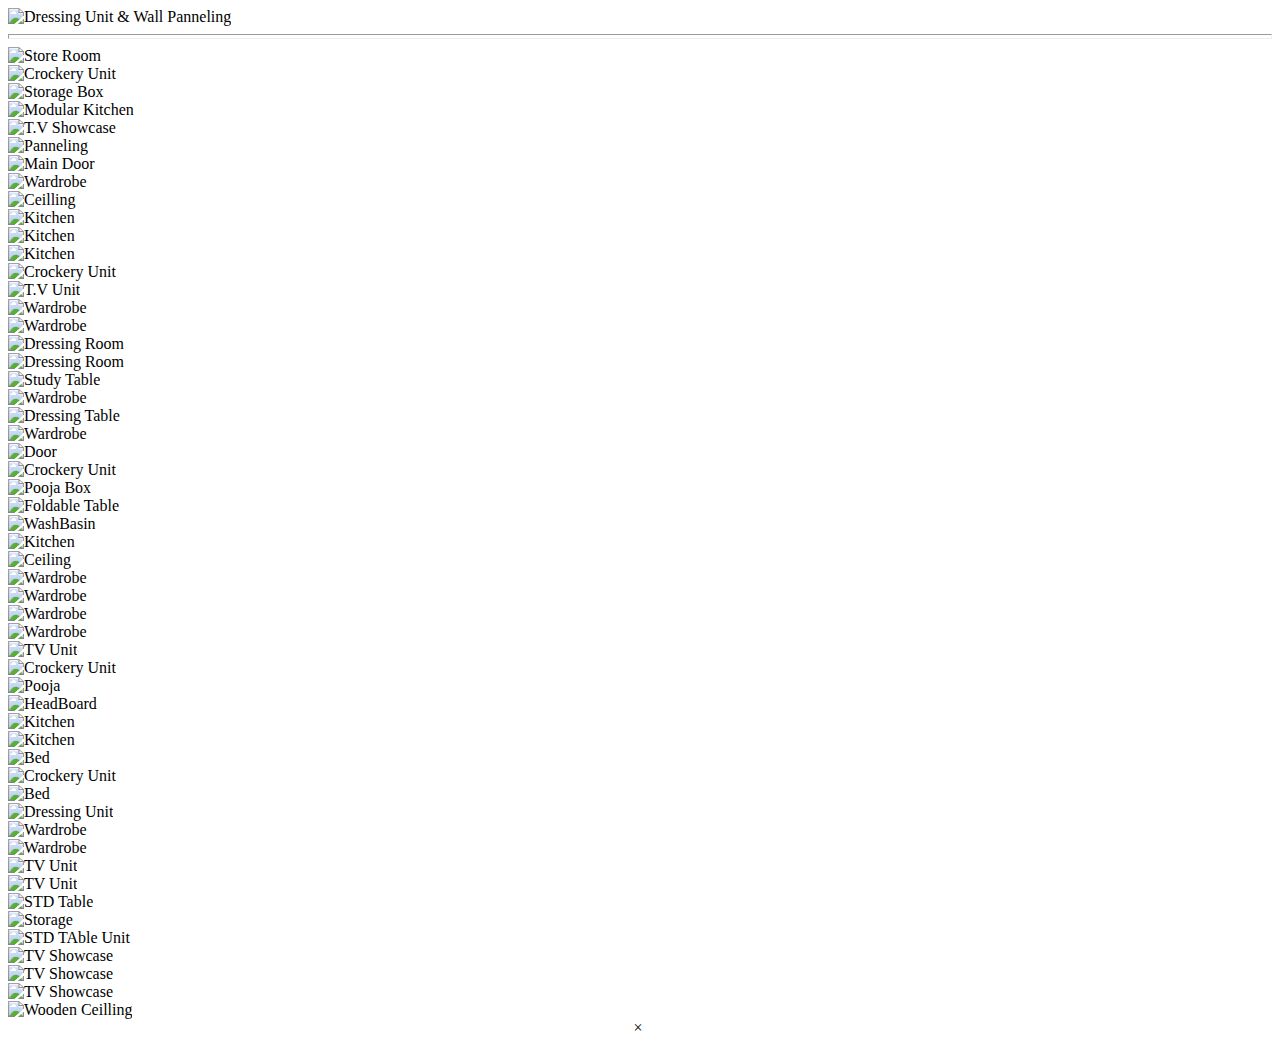
==== index.html @ 50c6f93d "Update index.html" ====
<html> 
    <head>
    <meta name="description" content=" About SRI RADESHYAM INTERIOR,All Type Of Residental & Commericial Work Done By Us ,Specialised In Furniturse,As Well As Other.">
  <meta name="keywords" content="Interior Decorator Contractor By - SriRadeshyam"/>
    <meta charset="utf-8">
    <meta http-equiv="X-UA-Compatible" content="IE=edge" />
    <meta name="viewport" content="width=device-width, initial-scale=1, maximum-scale=1" />
    <title>Our Work Gallery</title>
    
<script src="https://kit.fontawesome.com/yourcode.js" crossorigin="anonymous"></script>
    <script src="https://kit.fontawesome.com/9cebb0364c.js" crossorigin="anonymous"></script>
    <link rel="shortcut icon" type="image/x-icon" href="assets/img/favicon.png" />
    <link rel="stylesheet" href="assets/css/bootstrap.min.css" />
    <link rel="stylesheet" href="assets/css/bootstrap.menu.css" />
    <link rel="stylesheet" href="assets/css/animate.min.css" />
    <link rel="stylesheet" href="assets/css/themify-icons.css">
     <link rel="stylesheet" href="assets/css/YouTubePopUp.css" />

    <link rel="stylesheet" href="assets/css/owl.carousel.min.css" />
    <link rel="stylesheet" href="assets/css/owl.theme.default.min.css" />
    <link rel="stylesheet" href="assets/css/styleforgallery.css" />
   <script>
        window.dataLayer = window.dataLayer || [];

        function gtag() {
            dataLayer.push(arguments);
        }
        gtag('js', new Date());
        gtag('config', 'UA-144098545-1');
    </script>
</head>

    <body>
    
        
     <!--- Our Work Gallery -->
<section id="gallery" class="gallery pt-100 pb-100">

    <div class="container">
        

        <div class="row" >
            <div class="column">
              <img src="assets/img/projects/k1.jpg" alt="Dressing Unit & Wall Panneling"  onclick="myFunction(this);">
            </div>
          <hr style="color:black" size="5px">
            <div class="column">
              <img src="assets/img/projects/k3.jpg" alt="Store Room"  onclick="myFunction(this);">
            </div>
            <div class="column">
              <img src="assets/img/projects/k4.jpg" alt="Crockery Unit"  onclick="myFunction(this);">
            </div>
            <div class="column">
                <img src="assets/img/projects/k5.jpg" alt="Storage Box" onclick="myFunction(this);">
              </div>
              <div class="column">
                <img src="assets/img/projects/k6.jpg" alt="Modular Kitchen"  onclick="myFunction(this);">
              </div>
            
              <div class="column">
                <img src="assets/img/projects/k20.jpg" alt="T.V Showcase"  onclick="myFunction(this);">
              </div>
              <div class="column">
                <img src="assets/img/projects/a2.jpg" alt="Panneling"  onclick="myFunction(this);">
              </div>
              <div class="column">
                  <img src="assets/img/projects/k9.jpg" alt="Main Door"  onclick="myFunction(this);">
                </div>
                <div class="column">
                    <img src="assets/img/projects/c1.jpg" alt="Wardrobe"  onclick="myFunction(this);">
                  </div>
                <div class="column">
                    <img src="assets/img/projects/a1.jpg" alt="Ceilling"  onclick="myFunction(this);">
                  </div>
                <div class="column">
                    <img src="assets/img/projects/s1.jpg" alt="Kitchen"  onclick="myFunction(this);">
                  </div>
                  <div class="column">
                    <img src="assets/img/projects/s2.jpg" alt="Kitchen"  onclick="myFunction(this);">
                  </div>
                  <div class="column">
                    <img src="assets/img/projects/s2.jpg" alt="Kitchen"  onclick="myFunction(this);">
                  </div>
                  <div class="column">
                    <img src="assets/img/projects/s3.jpg" alt=""  onclick="myFunction(this);">
                  </div>
                  <div class="column">
                    <img src="assets/img/projects/s4.jpg" alt="Crockery Unit"  onclick="myFunction(this);">
                  </div>
                  <div class="column">
                    <img src="assets/img/projects/s5.jpg" alt="T.V Unit"  onclick="myFunction(this);">
                  </div>
                  <div class="column">
                    <img src="assets/img/projects/s6.jpg" alt="Wardrobe"  onclick="myFunction(this);">
                  </div>
                  <div class="column">
                    <img src="assets/img/projects/s7.jpg" alt="Wardrobe"  onclick="myFunction(this);">
                  </div>
                  <div class="column">
                    <img src="assets/img/projects/s8.jpg" alt="Dressing Room"  onclick="myFunction(this);">
                  </div>
                  <div class="column">
                    <img src="assets/img/projects/s9.jpg" alt="Dressing Room"  onclick="myFunction(this);">
                  </div>
                 
                  <div class="column">
                    <img src="assets/img/projects/k10.jpg" alt="Study Table"  onclick="myFunction(this);">
                  </div>
                  <div class="column">
                    <img src="assets/img/projects/k11.jpg" alt="Wardrobe"  onclick="myFunction(this);">
                  </div>
                  <div class="column">
                    <img src="assets/img/projects/k12.jpg" alt="Dressing Table"  onclick="myFunction(this);">
                  </div>
                  <div class="column">
                    <img src="assets/img/projects/k13.jpg" alt="Wardrobe"  onclick="myFunction(this);">
                  </div>
                  <div class="column">
                    <img src="assets/img/projects/k14.jpg" alt="Door"  onclick="myFunction(this);">
                  </div>
                  <div class="column">
                    <img src="assets/img/projects/k15.jpg" alt="Crockery Unit"  onclick="myFunction(this);">
                  </div> <div class="column">
                    <img src="assets/img/projects/k16.jpg" alt="Pooja Box"  onclick="myFunction(this);">
                  </div>
                  <div class="column">
                    <img src="assets/img/projects/k17.jpg" alt="Foldable Table"  onclick="myFunction(this);">
                  </div>
                  <div class="column">
                    <img src="assets/img/projects/k18.jpg" alt="WashBasin"  onclick="myFunction(this);">
                  </div>
                  <div class="column">
                    <img src="assets/img/projects/k19.jpg" alt="Kitchen"  onclick="myFunction(this);">
                  </div>
                  <div class="column">
                    <img src="assets/img/projects/k22.jpg" alt="Ceiling"  onclick="myFunction(this);">
                  </div>
                  <div class="column">
                    <img src="assets/img/projects/b1.jpg" alt="Wardrobe"  onclick="myFunction(this);">
                  </div>
                  <div class="column">
                    <img src="assets/img/projects/b2.jpg" alt="Wardrobe"  onclick="myFunction(this);">
                  </div>
                  <div class="column">
                    <img src="assets/img/projects/b3.jpg" alt="Wardrobe"  onclick="myFunction(this);">
                  </div>
                  
                  <div class="column">
                    <img src="assets/img/projects/b5.jpg" alt="Wardrobe"  onclick="myFunction(this);">
                  </div>
                  <div class="column">
                    <img src="assets/img/projects/b6.jpg" alt="TV Unit"  onclick="myFunction(this);">
                  </div>
                  <div class="column">
                    <img src="assets/img/projects/b7.jpg" alt="Crockery Unit"  onclick="myFunction(this);">
                  </div>
                  <div class="column">
                    <img src="assets/img/projects/b8.jpg" alt="Pooja"  onclick="myFunction(this);">
                  </div>
                
                
                  <div class="column">
                    <img src="assets/img/projects/bn9.jpg" alt="HeadBoard"  onclick="myFunction(this);">
                  </div>
                  <div class="column">
                    <img src="assets/img/projects/bn8.jpg" alt="Kitchen"  onclick="myFunction(this);">
                  </div>
                  <div class="column">
                    <img src="assets/img/projects/bn7.jpg" alt="Kitchen"  onclick="myFunction(this);">
                  </div>
                  <div class="column">
                    <img src="assets/img/projects/bn6.jpg" alt="Bed"  onclick="myFunction(this);">
                  </div>
                  <div class="column">
                    <img src="assets/img/projects/bn5.jpg" alt="Crockery Unit"  onclick="myFunction(this);">
                  </div>
                  <div class="column">
                    <img src="assets/img/projects/bn4.jpg" alt="Bed"  onclick="myFunction(this);">
                  </div>
                  <div class="column">
                    <img src="assets/img/projects/bn3.jpg" alt="Dressing Unit"  onclick="myFunction(this);">
                  </div>
                  <div class="column">
                    <img src="assets/img/projects/bn2.jpg" alt="Wardrobe"  onclick="myFunction(this);">
                  </div>
                  <div class="column">
                    <img src="assets/img/projects/bn1.jpg" alt="Wardrobe"  onclick="myFunction(this);">
                  </div>
                 
              

                  <div class="column">
                    <img src="assets/img/projects/tk1.jpg" alt="TV Unit"  onclick="myFunction(this);">
                  </div>
                  <div class="column">
                    <img src="assets/img/projects/tk2.jpg" alt="TV Unit"  onclick="myFunction(this);">
                  </div>
                  <div class="column">
                    <img src="assets/img/projects/tk3.jpg" alt="STD Table"  onclick="myFunction(this);">
                  </div>
                  <div class="column">
                    <img src="assets/img/projects/p2.jpg" alt="Storage"  onclick="myFunction(this);">
                  </div> <div class="column">
                    <img src="assets/img/projects/p6.jpg" alt="STD TAble Unit"  onclick="myFunction(this);">
                  </div>
                 
                  <div class="column">
                    <img src="assets/img/projects/p3.jpg" alt="TV Showcase"  onclick="myFunction(this);">
                  </div>
                  <div class="column">
                    <img src="assets/img/projects/p4.jpg" alt="TV Showcase"  onclick="myFunction(this);">
                  </div>
                  <div class="column">
                    <img src="assets/img/projects/p5.jpg" alt="TV Showcase"  onclick="myFunction(this);">
               
                  </div>
               
               
                  <div class="column">
                    <img src="assets/img/projects/in1.jpg" alt="Wooden Ceilling"  onclick="myFunction(this);">
                  </div>
                 
               
          </div>
          
          <div class="containers" style="text-align:center">
            <span onclick="this.parentElement.style.display='none'" class="closebtn">&times;</span>
            <img id="expandedImg"  >
            <div id="imgtext"></div>
          </div>
          
          <script>
          function myFunction(imgs) {
            var expandImg = document.getElementById("expandedImg");
            var imgText = document.getElementById("imgtext");
            expandImg.src = imgs.src;
            imgText.innerHTML = imgs.alt;
            expandImg.parentElement.style.display = "block";
          }
          </script>
          

        </div>
        </section>

    </body>
</html>
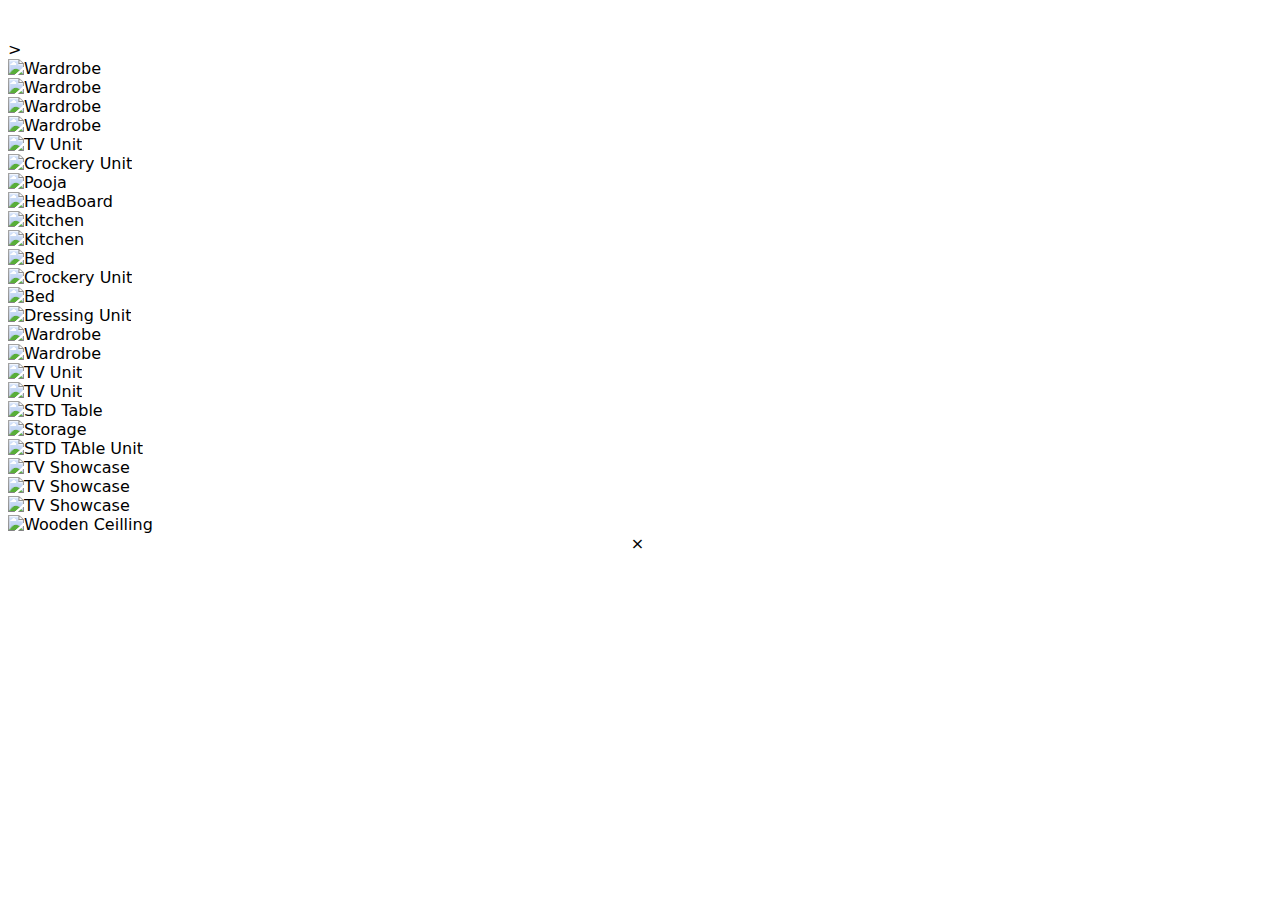
==== commit 6c330f70: "Update index.html" ====
--- a/index.html
+++ b/index.html
@@ -33,108 +33,318 @@
     <body>
     
         
-     <!--- Our Work Gallery -->
-<section id="gallery" class="gallery pt-100 pb-100">
-
-    <div class="container">
-        
-
-        <div class="row" >
-            <div class="column">
-              <img src="assets/img/projects/k1.jpg" alt="Dressing Unit & Wall Panneling"  onclick="myFunction(this);">
-            </div>
-          <hr style="color:black" size="5px">
-            <div class="column">
-              <img src="assets/img/projects/k3.jpg" alt="Store Room"  onclick="myFunction(this);">
-            </div>
-            <div class="column">
-              <img src="assets/img/projects/k4.jpg" alt="Crockery Unit"  onclick="myFunction(this);">
-            </div>
-            <div class="column">
-                <img src="assets/img/projects/k5.jpg" alt="Storage Box" onclick="myFunction(this);">
-              </div>
-              <div class="column">
-                <img src="assets/img/projects/k6.jpg" alt="Modular Kitchen"  onclick="myFunction(this);">
-              </div>
+     <section id="gallery" class="gallery">
+  <div class="container-fluid">
+
+    <div class="row gy-4 justify-content-center">
+      <div class="col-xl-3 col-lg-4 col-md-6">
+        <div class="gallery-item h-100">
+          <img src="assets/img/projects/k1.jpg" class="img-fluid" alt="">
+          <div class="gallery-links d-flex align-items-center justify-content-center">
+            <a href="assets/img/projects/k1.jpg" title="Gallery 1" class="glightbox preview-link"><i class="bi bi-arrows-angle-expand"></i></a>
+            <a href="gallery-single.html" class="details-link"><i class="bi bi-link-45deg"></i></a>
+          </div>
+        </div>
+      </div><!-- End Gallery Item -->
+<div class="col-xl-3 col-lg-4 col-md-6">
+        <div class="gallery-item h-100">
+          <img src="assets/img/projects/k2.jpg" class="img-fluid" alt="">
+          <div class="gallery-links d-flex align-items-center justify-content-center">
+            <a href="assets/img/projects/k2.jpg" title="Gallery 1" class="glightbox preview-link"><i class="bi bi-arrows-angle-expand"></i></a>
+            <a href="gallery-single.html" class="details-link"><i class="bi bi-link-45deg"></i></a>
+          </div>
+        </div>
+      </div><!-- End Gallery Item -->
+
+       
+         <div class="col-xl-3 col-lg-4 col-md-6">
+        <div class="gallery-item h-100">
+          <img src="assets/img/projects/k3.jpg" class="img-fluid" alt="">
+          <div class="gallery-links d-flex align-items-center justify-content-center">
+            <a href="assets/img/projects/k3.jpg" title="Gallery 1" class="glightbox preview-link"><i class="bi bi-arrows-angle-expand"></i></a>
+            <a href="gallery-single.html" class="details-link"><i class="bi bi-link-45deg"></i></a>
+          </div>
+        </div>
+      </div><!-- End Gallery Item -->
+
+          <div class="col-xl-3 col-lg-4 col-md-6">
+        <div class="gallery-item h-100">
+          <img src="assets/img/projects/k4.jpg" class="img-fluid" alt="">
+          <div class="gallery-links d-flex align-items-center justify-content-center">
+            <a href="assets/img/projects/k4.jpg" title="Gallery 1" class="glightbox preview-link"><i class="bi bi-arrows-angle-expand"></i></a>
+            <a href="gallery-single.html" class="details-link"><i class="bi bi-link-45deg"></i></a>
+          </div>
+        </div>
+      </div><!-- End Gallery Item -->
+<div class="col-xl-3 col-lg-4 col-md-6">
+        <div class="gallery-item h-100">
+          <img src="assets/img/projects/k5.jpg" class="img-fluid" alt="">
+          <div class="gallery-links d-flex align-items-center justify-content-center">
+            <a href="assets/img/projects/k5.jpg" title="Gallery 1" class="glightbox preview-link"><i class="bi bi-arrows-angle-expand"></i></a>
+            <a href="gallery-single.html" class="details-link"><i class="bi bi-link-45deg"></i></a>
+          </div>
+        </div>
+      </div><!-- End Gallery Item -->
+<div class="col-xl-3 col-lg-4 col-md-6">
+        <div class="gallery-item h-100">
+          <img src="assets/img/projects/k7.jpg" class="img-fluid" alt="">
+          <div class="gallery-links d-flex align-items-center justify-content-center">
+            <a href="assets/img/projects/k7.jpg" title="Gallery 1" class="glightbox preview-link"><i class="bi bi-arrows-angle-expand"></i></a>
+            <a href="gallery-single.html" class="details-link"><i class="bi bi-link-45deg"></i></a>
+          </div>
+        </div>
+      </div><!-- End Gallery Item -->
+>
             
-              <div class="column">
-                <img src="assets/img/projects/k20.jpg" alt="T.V Showcase"  onclick="myFunction(this);">
-              </div>
-              <div class="column">
-                <img src="assets/img/projects/a2.jpg" alt="Panneling"  onclick="myFunction(this);">
-              </div>
-              <div class="column">
-                  <img src="assets/img/projects/k9.jpg" alt="Main Door"  onclick="myFunction(this);">
-                </div>
-                <div class="column">
-                    <img src="assets/img/projects/c1.jpg" alt="Wardrobe"  onclick="myFunction(this);">
-                  </div>
-                <div class="column">
-                    <img src="assets/img/projects/a1.jpg" alt="Ceilling"  onclick="myFunction(this);">
-                  </div>
-                <div class="column">
-                    <img src="assets/img/projects/s1.jpg" alt="Kitchen"  onclick="myFunction(this);">
-                  </div>
-                  <div class="column">
-                    <img src="assets/img/projects/s2.jpg" alt="Kitchen"  onclick="myFunction(this);">
-                  </div>
-                  <div class="column">
-                    <img src="assets/img/projects/s2.jpg" alt="Kitchen"  onclick="myFunction(this);">
-                  </div>
-                  <div class="column">
-                    <img src="assets/img/projects/s3.jpg" alt=""  onclick="myFunction(this);">
-                  </div>
-                  <div class="column">
-                    <img src="assets/img/projects/s4.jpg" alt="Crockery Unit"  onclick="myFunction(this);">
-                  </div>
-                  <div class="column">
-                    <img src="assets/img/projects/s5.jpg" alt="T.V Unit"  onclick="myFunction(this);">
-                  </div>
-                  <div class="column">
-                    <img src="assets/img/projects/s6.jpg" alt="Wardrobe"  onclick="myFunction(this);">
-                  </div>
-                  <div class="column">
-                    <img src="assets/img/projects/s7.jpg" alt="Wardrobe"  onclick="myFunction(this);">
-                  </div>
-                  <div class="column">
-                    <img src="assets/img/projects/s8.jpg" alt="Dressing Room"  onclick="myFunction(this);">
-                  </div>
-                  <div class="column">
-                    <img src="assets/img/projects/s9.jpg" alt="Dressing Room"  onclick="myFunction(this);">
-                  </div>
+            <div class="col-xl-3 col-lg-4 col-md-6">
+        <div class="gallery-item h-100">
+          <img src="assets/img/projects/k20.jpg" class="img-fluid" alt="">
+          <div class="gallery-links d-flex align-items-center justify-content-center">
+            <a href="assets/img/projects/k20.jpg" title="Gallery 1" class="glightbox preview-link"><i class="bi bi-arrows-angle-expand"></i></a>
+            <a href="gallery-single.html" class="details-link"><i class="bi bi-link-45deg"></i></a>
+          </div>
+        </div>
+      </div><!-- End Gallery Item -->
+<div class="col-xl-3 col-lg-4 col-md-6">
+        <div class="gallery-item h-100">
+          <img src="assets/img/projects/k9.jpg" class="img-fluid" alt="">
+          <div class="gallery-links d-flex align-items-center justify-content-center">
+            <a href="assets/img/projects/k9.jpg" title="Gallery 1" class="glightbox preview-link"><i class="bi bi-arrows-angle-expand"></i></a>
+            <a href="gallery-single.html" class="details-link"><i class="bi bi-link-45deg"></i></a>
+          </div>
+        </div>
+      </div><!-- End Gallery Item -->
+<div class="col-xl-3 col-lg-4 col-md-6">
+        <div class="gallery-item h-100">
+          <img src="assets/img/projects/a2.jpg" class="img-fluid" alt="">
+          <div class="gallery-links d-flex align-items-center justify-content-center">
+            <a href="assets/img/projects/a2.jpg" title="Gallery 1" class="glightbox preview-link"><i class="bi bi-arrows-angle-expand"></i></a>
+            <a href="gallery-single.html" class="details-link"><i class="bi bi-link-45deg"></i></a>
+          </div>
+        </div>
+      </div><!-- End Gallery Item -->
+
+                <div class="col-xl-3 col-lg-4 col-md-6">
+        <div class="gallery-item h-100">
+          <img src="assets/img/projects/c1.jpg" class="img-fluid" alt="">
+          <div class="gallery-links d-flex align-items-center justify-content-center">
+            <a href="assets/img/projects/c1.jpg" title="Gallery 1" class="glightbox preview-link"><i class="bi bi-arrows-angle-expand"></i></a>
+            <a href="gallery-single.html" class="details-link"><i class="bi bi-link-45deg"></i></a>
+          </div>
+        </div>
+      </div><!-- End Gallery Item -->
+<div class="col-xl-3 col-lg-4 col-md-6">
+        <div class="gallery-item h-100">
+          <img src="assets/img/projects/a1.jpg" class="img-fluid" alt="">
+          <div class="gallery-links d-flex align-items-center justify-content-center">
+            <a href="assets/img/projects/a1.jpg" title="Gallery 1" class="glightbox preview-link"><i class="bi bi-arrows-angle-expand"></i></a>
+            <a href="gallery-single.html" class="details-link"><i class="bi bi-link-45deg"></i></a>
+          </div>
+        </div>
+      </div><!-- End Gallery Item -->
+   <div class="col-xl-3 col-lg-4 col-md-6">
+        <div class="gallery-item h-100">
+          <img src="assets/img/projects/s1.jpg" class="img-fluid" alt="">
+          <div class="gallery-links d-flex align-items-center justify-content-center">
+            <a href="assets/img/projects/s1.jpg" title="Gallery 1" class="glightbox preview-link"><i class="bi bi-arrows-angle-expand"></i></a>
+            <a href="gallery-single.html" class="details-link"><i class="bi bi-link-45deg"></i></a>
+          </div>
+        </div>
+      </div><!-- End Gallery Item -->
+      
+      <div class="col-xl-3 col-lg-4 col-md-6">
+        <div class="gallery-item h-100">
+          <img src="assets/img/projects/s2.jpg" class="img-fluid" alt="">
+          <div class="gallery-links d-flex align-items-center justify-content-center">
+            <a href="assets/img/projects/s2.jpg" title="Gallery 2" class="glightbox preview-link"><i class="bi bi-arrows-angle-expand"></i></a>
+            <a href="gallery-single.html" class="details-link"><i class="bi bi-link-45deg"></i></a>
+          </div>
+        </div>
+      </div><!-- End Gallery Item -->
+      
+      <div class="col-xl-3 col-lg-4 col-md-6">
+        <div class="gallery-item h-100">
+          <img src="assets/img/projects/s3.jpg" class="img-fluid" alt="">
+          <div class="gallery-links d-flex align-items-center justify-content-center">
+            <a href="assets/img/projects/s3.jpg" title="Gallery 3" class="glightbox preview-link"><i class="bi bi-arrows-angle-expand"></i></a>
+            <a href="gallery-single.html" class="details-link"><i class="bi bi-link-45deg"></i></a>
+          </div>
+        </div>
+      </div><!-- End Gallery Item -->
+      
+      <div class="col-xl-3 col-lg-4 col-md-6">
+        <div class="gallery-item h-100">
+          <img src="assets/img/projects/s4.jpg" class="img-fluid" alt="">
+          <div class="gallery-links d-flex align-items-center justify-content-center">
+            <a href="assets/img/projects/s4.jpg" title="Gallery 4" class="glightbox preview-link"><i class="bi bi-arrows-angle-expand"></i></a>
+            <a href="gallery-single.html" class="details-link"><i class="bi bi-link-45deg"></i></a>
+          </div>
+        </div>
+      </div><!-- End Gallery Item -->
+        
+          <!-- Gallery Item 5 -->
+      <div class="col-xl-3 col-lg-4 col-md-6">
+        <div class="gallery-item h-100">
+          <img src="assets/img/projects/s5.jpg" class="img-fluid" alt="">
+          <div class="gallery-links d-flex align-items-center justify-content-center">
+            <a href="assets/img/projects/s5.jpg" title="Gallery 5" class="glightbox preview-link"><i class="bi bi-arrows-angle-expand"></i></a>
+            <a href="gallery-single.html" class="details-link"><i class="bi bi-link-45deg"></i></a>
+          </div>
+        </div>
+      </div><!-- End Gallery Item 5 -->
+
+      <!-- Gallery Item 6 -->
+      <div class="col-xl-3 col-lg-4 col-md-6">
+        <div class="gallery-item h-100">
+          <img src="assets/img/projects/s6.jpg" class="img-fluid" alt="">
+          <div class="gallery-links d-flex align-items-center justify-content-center">
+            <a href="assets/img/projects/s6.jpg" title="Gallery 6" class="glightbox preview-link"><i class="bi bi-arrows-angle-expand"></i></a>
+            <a href="gallery-single.html" class="details-link"><i class="bi bi-link-45deg"></i></a>
+          </div>
+        </div>
+      </div><!-- End Gallery Item 6 -->
+
+      <!-- Gallery Item 7 -->
+      <div class="col-xl-3 col-lg-4 col-md-6">
+        <div class="gallery-item h-100">
+          <img src="assets/img/projects/s7.jpg" class="img-fluid" alt="">
+          <div class="gallery-links d-flex align-items-center justify-content-center">
+            <a href="assets/img/projects/s7.jpg" title="Gallery 7" class="glightbox preview-link"><i class="bi bi-arrows-angle-expand"></i></a>
+            <a href="gallery-single.html" class="details-link"><i class="bi bi-link-45deg"></i></a>
+          </div>
+        </div>
+      </div><!-- End Gallery Item 7 -->
+
+      <!-- Gallery Item 8 -->
+      <div class="col-xl-3 col-lg-4 col-md-6">
+        <div class="gallery-item h-100">
+          <img src="assets/img/projects/s8.jpg" class="img-fluid" alt="">
+          <div class="gallery-links d-flex align-items-center justify-content-center">
+            <a href="assets/img/projects/s8.jpg" title="Gallery 8" class="glightbox preview-link"><i class="bi bi-arrows-angle-expand"></i></a>
+            <a href="gallery-single.html" class="details-link"><i class="bi bi-link-45deg"></i></a>
+          </div>
+        </div>
+      </div><!-- End Gallery Item 8 -->
+
+      <!-- Gallery Item 9 -->
+      <div class="col-xl-3 col-lg-4 col-md-6">
+        <div class="gallery-item h-100">
+          <img src="assets/img/projects/s9.jpg" class="img-fluid" alt="">
+          <div class="gallery-links d-flex align-items-center justify-content-center">
+            <a href="assets/img/projects/s9.jpg" title="Gallery 9" class="glightbox preview-link"><i class="bi bi-arrows-angle-expand"></i></a>
+            <a href="gallery-single.html" class="details-link"><i class="bi bi-link-45deg"></i></a>
+          </div>
+        </div>
+      </div><!-- End Gallery Item 9-->
+        
+        
+         <!-- Gallery Item 10 -->
+      <div class="col-xl-3 col-lg-4 col-md-6">
+        <div class="gallery-item h-100">
+          <img src="assets/img/projects/k10.jpg" class="img-fluid" alt="">
+          <div class="gallery-links d-flex align-items-center justify-content-center">
+            <a href="assets/img/projects/k10.jpg" title="Gallery 9" class="glightbox preview-link"><i class="bi bi-arrows-angle-expand"></i></a>
+            <a href="gallery-single.html" class="details-link"><i class="bi bi-link-45deg"></i></a>
+          </div>
+        </div>
+      </div><!-- End Gallery Item 10-->
+        <!-- Gallery Item 11 -->
+      <div class="col-xl-3 col-lg-4 col-md-6">
+        <div class="gallery-item h-100">
+          <img src="assets/img/projects/k11.jpg" class="img-fluid" alt="">
+          <div class="gallery-links d-flex align-items-center justify-content-center">
+            <a href="assets/img/projects/k11.jpg" title="Gallery 9" class="glightbox preview-link"><i class="bi bi-arrows-angle-expand"></i></a>
+            <a href="gallery-single.html" class="details-link"><i class="bi bi-link-45deg"></i></a>
+          </div>
+        </div>
+      </div><!-- End Gallery Item 11-->
+             
+         <!-- Gallery Item 12 -->
+      <div class="col-xl-3 col-lg-4 col-md-6">
+        <div class="gallery-item h-100">
+          <img src="assets/img/projects/k12.jpg" class="img-fluid" alt="">
+          <div class="gallery-links d-flex align-items-center justify-content-center">
+            <a href="assets/img/projects/k12.jpg" title="Gallery 9" class="glightbox preview-link"><i class="bi bi-arrows-angle-expand"></i></a>
+            <a href="gallery-single.html" class="details-link"><i class="bi bi-link-45deg"></i></a>
+          </div>
+        </div>
+      </div><!-- End Gallery Item 12-->
+        <!-- Gallery Item 13 -->
+      <div class="col-xl-3 col-lg-4 col-md-6">
+        <div class="gallery-item h-100">
+          <img src="assets/img/projects/k13.jpg" class="img-fluid" alt="">
+          <div class="gallery-links d-flex align-items-center justify-content-center">
+            <a href="assets/img/projects/13.jpg" title="Gallery 9" class="glightbox preview-link"><i class="bi bi-arrows-angle-expand"></i></a>
+            <a href="gallery-single.html" class="details-link"><i class="bi bi-link-45deg"></i></a>
+          </div>
+        </div>
+      </div><!-- End Gallery Item 13-->
+        
+      <!-- Gallery Item 14 -->
+      <div class="col-xl-3 col-lg-4 col-md-6">
+        <div class="gallery-item h-100">
+          <img src="assets/img/projects/14.jpg" class="img-fluid" alt="">
+          <div class="gallery-links d-flex align-items-center justify-content-center">
+            <a href="assets/img/projects/14.jpg" title="Gallery 9" class="glightbox preview-link"><i class="bi bi-arrows-angle-expand"></i></a>
+            <a href="gallery-single.html" class="details-link"><i class="bi bi-link-45deg"></i></a>
+          </div>
+        </div>
+      </div><!-- End Gallery Item 14-->
+        
+        
+         <!-- Gallery Item 15 -->
+      <div class="col-xl-3 col-lg-4 col-md-6">
+        <div class="gallery-item h-100">
+          <img src="assets/img/projects/k15.jpg" class="img-fluid" alt="">
+          <div class="gallery-links d-flex align-items-center justify-content-center">
+            <a href="assets/img/projects/k15.jpg" title="Gallery 9" class="glightbox preview-link"><i class="bi bi-arrows-angle-expand"></i></a>
+            <a href="gallery-single.html" class="details-link"><i class="bi bi-link-45deg"></i></a>
+          </div>
+        </div>
+      </div><!-- End Gallery Item 15-->
+        <!-- Gallery Item 16 -->
+      <div class="col-xl-3 col-lg-4 col-md-6">
+        <div class="gallery-item h-100">
+          <img src="assets/img/projects/k16.jpg" class="img-fluid" alt="">
+          <div class="gallery-links d-flex align-items-center justify-content-center">
+            <a href="assets/img/projects/k16.jpg" title="Gallery 9" class="glightbox preview-link"><i class="bi bi-arrows-angle-expand"></i></a>
+            <a href="gallery-single.html" class="details-link"><i class="bi bi-link-45deg"></i></a>
+          </div>
+        </div>
+      </div><!-- End Gallery Item 16-->
+             
+         <!-- Gallery Item 17 -->
+      <div class="col-xl-3 col-lg-4 col-md-6">
+        <div class="gallery-item h-100">
+          <img src="assets/img/projects/k17.jpg" class="img-fluid" alt="">
+          <div class="gallery-links d-flex align-items-center justify-content-center">
+            <a href="assets/img/projects/k17.jpg" title="Gallery 9" class="glightbox preview-link"><i class="bi bi-arrows-angle-expand"></i></a>
+            <a href="gallery-single.html" class="details-link"><i class="bi bi-link-45deg"></i></a>
+          </div>
+        </div>
+      </div><!-- End Gallery Item 17-->
+        <!-- Gallery Item 18 -->
+      <div class="col-xl-3 col-lg-4 col-md-6">
+        <div class="gallery-item h-100">
+          <img src="assets/img/projects/k18.jpg" class="img-fluid" alt="">
+          <div class="gallery-links d-flex align-items-center justify-content-center">
+            <a href="assets/img/projects/k18.jpg" title="Gallery 9" class="glightbox preview-link"><i class="bi bi-arrows-angle-expand"></i></a>
+            <a href="gallery-single.html" class="details-link"><i class="bi bi-link-45deg"></i></a>
+          </div>
+        </div>
+      </div><!-- End Gallery Item 18-->
+        
+        
+        
+        
+        
+        
+        
+        
+        
+
                  
-                  <div class="column">
-                    <img src="assets/img/projects/k10.jpg" alt="Study Table"  onclick="myFunction(this);">
-                  </div>
-                  <div class="column">
-                    <img src="assets/img/projects/k11.jpg" alt="Wardrobe"  onclick="myFunction(this);">
-                  </div>
-                  <div class="column">
-                    <img src="assets/img/projects/k12.jpg" alt="Dressing Table"  onclick="myFunction(this);">
-                  </div>
-                  <div class="column">
-                    <img src="assets/img/projects/k13.jpg" alt="Wardrobe"  onclick="myFunction(this);">
-                  </div>
-                  <div class="column">
-                    <img src="assets/img/projects/k14.jpg" alt="Door"  onclick="myFunction(this);">
-                  </div>
-                  <div class="column">
-                    <img src="assets/img/projects/k15.jpg" alt="Crockery Unit"  onclick="myFunction(this);">
-                  </div> <div class="column">
-                    <img src="assets/img/projects/k16.jpg" alt="Pooja Box"  onclick="myFunction(this);">
-                  </div>
-                  <div class="column">
-                    <img src="assets/img/projects/k17.jpg" alt="Foldable Table"  onclick="myFunction(this);">
-                  </div>
-                  <div class="column">
-                    <img src="assets/img/projects/k18.jpg" alt="WashBasin"  onclick="myFunction(this);">
-                  </div>
-                  <div class="column">
-                    <img src="assets/img/projects/k19.jpg" alt="Kitchen"  onclick="myFunction(this);">
-                  </div>
-                  <div class="column">
-                    <img src="assets/img/projects/k22.jpg" alt="Ceiling"  onclick="myFunction(this);">
-                  </div>
+                  
                   <div class="column">
                     <img src="assets/img/projects/b1.jpg" alt="Wardrobe"  onclick="myFunction(this);">
                   </div>
--- a/assets/css/styleforgallery.css
+++ b/assets/css/styleforgallery.css
@@ -0,0 +1,1348 @@
+/**
+* Template Name: PhotoFolio - v1.2.0
+* Template URL: https://bootstrapmade.com/photofolio-bootstrap-photography-website-template/
+* Author: BootstrapMade.com
+* License: https://bootstrapmade.com/license/
+*/
+
+/*--------------------------------------------------------------
+# Set main reusable colors and fonts using CSS variables
+# Learn more about CSS variables at https://developer.mozilla.org/en-US/docs/Web/CSS/Using_CSS_custom_properties
+--------------------------------------------------------------*/
+/* Fonts */
+:root {
+  --font-default: "Open Sans", system-ui, -apple-system, "Segoe UI", Roboto, "Helvetica Neue", Arial, "Noto Sans", "Liberation Sans", sans-serif, "Apple Color Emoji", "Segoe UI Emoji", "Segoe UI Symbol", "Noto Color Emoji";
+  --font-primary: "Inter", sans-serif;
+  --font-secondary: "Cardo", sans-serif;
+}
+
+/* Colors */
+:root {
+  --color-default:black;
+  --color-primary:black;
+  --color-secondary:white;
+}
+
+/* Smooth scroll behavior */
+:root {
+  scroll-behavior: smooth;
+}
+
+/*--------------------------------------------------------------
+# General
+--------------------------------------------------------------*/
+body {
+  font-family: var(--font-default);
+  color: var(--color-default);
+  background-color:white;
+}
+
+.container {
+  width: 100%;
+  height: 100%;
+  display: flex;
+  justify-content: center;
+  align-items: center;
+}
+
+.text-container {
+  width: 80%;
+  overflow: hidden;
+  white-space: nowrap;
+}
+
+.rolling-text {
+  display: inline-block;
+  animation: roll 15s linear infinite;
+}
+
+.rolling-text span {
+  padding-right: 10px;
+}
+
+@keyframes roll {
+  0% {
+    transform: translateX(0);
+  }
+  100% {
+    transform: translateX(-100%);
+  }
+}
+
+a{
+  color: var(--color-primary);
+  text-decoration: none;
+}
+
+a:hover {
+  color:gold;
+  text-decoration: none;
+}
+
+h1,
+h2,
+h3,
+h4,
+h5,
+h6 {
+  font-family: var(--font-primary);
+}
+
+/*--------------------------------------------------------------
+# Sections & Section Header
+--------------------------------------------------------------*/
+.section-header {
+  padding-bottom: 40px;
+}
+
+.section-header h2 {
+  font-size: 14px;
+  font-weight: 500;
+  padding: 0;
+  line-height: 1px;
+  margin: 0 0 5px 0;
+  letter-spacing: 2px;
+  text-transform: uppercase;
+  color:black;
+  font-family: var(--font-primary);
+}
+
+.section-header h2::after {
+  content: "";
+  width: 120px;
+  height: 1px;
+  display: inline-block;
+  background:gold;
+  margin: 4px 10px;
+}
+/*for button type*/
+
+.section-header p {
+  margin: 0;
+  margin: 0;
+  font-size: 36px;
+  font-weight: 700;
+  font-family: var(--font-secondary);
+  color:black;
+}
+
+
+/*--------------------------------------------------------------
+# Page Header
+--------------------------------------------------------------*/
+.page-header {
+  padding: 120px 0 60px 0;
+  min-height: 30vh;
+  position: relative;
+}
+
+.page-header h2 {
+  font-size: 56px;
+  font-weight: 500;
+  color:black;
+  font-family: var(--font-secondary);
+}
+
+@media (max-width: 768px) {
+  .page-header h2 {
+    font-size: 36px;
+  }
+}
+
+.page-header p {
+  color: rgba(255, 255, 255, 0.8);
+}
+
+.page-header .cta-btn {
+  font-family: var(--font-primary);
+  font-weight: 400;
+  font-size: 14px;
+  display: inline-block;
+  padding: 12px 40px;
+  border-radius: 4px;
+  letter-spacing: 1px;
+  text-transform: uppercase;
+  transition: 0.3s;
+  color:white;
+  background: var(--color-primary);
+}
+
+.page-header .cta-btn:hover {
+  background:gold;
+}
+
+/*--------------------------------------------------------------
+# Scroll top button
+--------------------------------------------------------------*/
+.scroll-top {
+  position: fixed;
+  visibility: hidden;
+  opacity: 0;
+  right: 15px;
+  bottom: -15px;
+  z-index: 99999;
+  background: var(--color-primary);
+  width: 44px;
+  height: 44px;
+  border-radius: 50px;
+  transition: all 0.4s;
+}
+
+.scroll-top i {
+  font-size: 24px;
+  color: #fff;
+  line-height: 0;
+}
+
+.scroll-top:hover {
+  background:gold;
+  color: #fff;
+}
+
+.scroll-top.active {
+  visibility: visible;
+  opacity: 1;
+  bottom: 15px;
+}
+
+/*--------------------------------------------------------------
+# Preloader
+--------------------------------------------------------------*/
+#preloader {
+  display: flex;
+  position: fixed;
+  inset: 0;
+  width: 100%;
+  height: 100vh;
+  z-index: 99999;
+}
+
+#preloader:before,
+#preloader:after {
+  content: "";
+  background-color: var(--color-secondary);
+  position: absolute;
+  inset: 0;
+  width: 50%;
+  height: 100%;
+  transition: all 0.3s ease 0s;
+  z-index: -1;
+}
+
+#preloader:after {
+  left: auto;
+  right: 0;
+}
+
+#preloader .line {
+  position: relative;
+  overflow: hidden;
+  margin: auto;
+  width: 1px;
+  height: 280px;
+  transition: all 0.8s ease 0s;
+}
+
+#preloader .line:before {
+  content: "";
+  position: absolute;
+  background-color: #fff;
+  left: 0;
+  top: 50%;
+  width: 1px;
+  height: 0%;
+  transform: translateY(-50%);
+  -webkit-animation: lineincrease 1000ms ease-in-out 0s forwards;
+  animation: lineincrease 1000ms ease-in-out 0s forwards;
+}
+
+#preloader .line:after {
+  content: "";
+  position: absolute;
+  background-color: #999;
+  left: 0;
+  top: 0;
+  width: 1px;
+  height: 100%;
+  transform: translateY(-100%);
+  -webkit-animation: linemove 1200ms linear 0s infinite;
+  animation: linemove 1200ms linear 0s infinite;
+  -webkit-animation-delay: 2000ms;
+  animation-delay: 2000ms;
+}
+
+#preloader.loaded .line {
+  opacity: 0;
+  height: 100% !important;
+}
+
+#preloader.loaded .line:after {
+  opacity: 0;
+}
+
+#preloader.loaded:before,
+#preloader.loaded:after {
+  -webkit-animation: preloaderfinish 300ms ease-in-out 500ms forwards;
+  animation: preloaderfinish 300ms ease-in-out 500ms forwards;
+}
+
+@-webkit-keyframes lineincrease {
+  0% {
+    height: 0%;
+  }
+
+  100% {
+    height: 100%;
+  }
+}
+
+@keyframes lineincrease {
+  0% {
+    height: 0%;
+  }
+
+  100% {
+    height: 100%;
+  }
+}
+
+@-webkit-keyframes linemove {
+  0% {
+    transform: translateY(200%);
+  }
+
+  100% {
+    transform: translateY(-100%);
+  }
+}
+
+@keyframes linemove {
+  0% {
+    transform: translateY(200%);
+  }
+
+  100% {
+    transform: translateY(-100%);
+  }
+}
+
+@-webkit-keyframes preloaderfinish {
+  0% {
+    width: 5 0%;
+  }
+
+  100% {
+    width: 0%;
+  }
+}
+
+@keyframes preloaderfinish {
+  0% {
+    width: 5 0%;
+  }
+
+  100% {
+    width: 0%;
+  }
+}
+
+/*--------------------------------------------------------------
+# Header
+--------------------------------------------------------------*/
+.header {
+  transition: all 0.5s;
+  z-index: 997;
+  padding: 30px 0;
+  background-color:white;
+}
+#header h1{
+  color:black;
+}
+#header h1:hover{
+  color:gold;
+}
+.header .logo {
+  transition: 0.3s;
+}
+
+.header .logo img {
+  max-height: 40px;
+  margin-right: 8px;
+}
+
+.header .logo h1 {
+  font-size: 32px;
+  margin: 0;
+  font-weight: 400;
+  color:black;
+  font-family: var(--font-secondary);
+}
+
+.header .logo i {
+  font-size: 32px;
+  margin-right: 8px;
+  line-height: 0;
+}
+
+@media (max-width: 575px) {
+  .header .logo h1 {
+    font-size: 26px;
+  }
+
+  .header .logo i {
+    font-size: 24px;
+  }
+}
+
+.header .header-social-links {
+  padding-right: 15px;
+}
+
+.header .header-social-links a {
+  color:black;
+  padding-left: 15px;
+  display: inline-block;
+  line-height: 0px;
+  transition: 0.3s;
+  font-size: 16px;
+}
+
+.header .header-social-links a:hover {
+  color:gold;
+}
+
+@media (max-width: 575px) {
+  .header .header-social-links a {
+    padding-left: 5px;
+  }
+}
+
+/*--------------------------------------------------------------
+# Desktop Navigation
+--------------------------------------------------------------*/
+@media (min-width: 1280px) {
+  .navbar {
+    padding: 0;
+  }
+
+  .navbar ul {
+    margin: 0;
+    padding: 0;
+    display: flex;
+    list-style: none;
+    align-items: center;
+  }
+
+  .navbar li {
+    position: relative;
+  }
+
+  .navbar a,
+  .navbar a:focus {
+    display: flex;
+    align-items: center;
+    justify-content: space-between;
+    padding: 10px 0 10px 30px;
+    font-family: var(--font-primary);
+    text-transform: uppercase;
+    letter-spacing: 1px;
+    font-size: 13px;
+    font-weight: 400;
+    color:black;
+    white-space: nowrap;
+    transition: 0.3s;
+  }
+
+  .navbar a i,
+  .navbar a:focus i {
+    font-size: 12px;
+    line-height: 0;
+    margin-left: 5px;
+  }
+
+  .navbar a:hover,
+  .navbar .active,
+  .navbar .active:focus,
+  .navbar li:hover>a {
+    color:black;
+  }
+
+  .navbar .dropdown ul {
+    display: block;
+    position: absolute;
+    left: 14px;
+    top: calc(100% + 30px);
+    margin: 0;
+    padding: 10px 0;
+    z-index: 99;
+    opacity: 0;
+    visibility: hidden;
+    background: var(--color-secondary);
+    transition: 0.3s;
+    border-radius: 4px;
+  }
+
+  .navbar .dropdown ul li {
+    min-width: 200px;
+  }
+
+  .navbar .dropdown ul a {
+    padding: 10px 20px;
+    font-size: 15px;
+    text-transform: none;
+    font-weight: 400;
+  }
+
+  .navbar .dropdown ul a i {
+    font-size: 12px;
+  }
+
+  .navbar .dropdown ul a:hover,
+  .navbar .dropdown ul .active:hover,
+  .navbar .dropdown ul li:hover>a {
+    color:black;
+  }
+
+  .navbar .dropdown:hover>ul {
+    opacity: 1;
+    top: 100%;
+    visibility: visible;
+  }
+
+  .navbar .dropdown .dropdown ul {
+    top: 0;
+    left: calc(100% - 30px);
+    visibility: hidden;
+  }
+
+  .navbar .dropdown .dropdown:hover>ul {
+    opacity: 1;
+    top: 0;
+    left: 100%;
+    visibility: visible;
+  }
+}
+
+@media (min-width: 1280px) and (max-width: 1366px) {
+  .navbar .dropdown .dropdown ul {
+    left: -90%;
+  }
+
+  .navbar .dropdown .dropdown:hover>ul {
+    left: -100%;
+  }
+}
+
+@media (min-width: 1280px) {
+
+  .mobile-nav-show,
+  .mobile-nav-hide {
+    display: none;
+  }
+}
+
+/*--------------------------------------------------------------
+# Mobile Navigation
+--------------------------------------------------------------*/
+@media (max-width: 1279px) {
+  .navbar {
+    position: fixed;
+    top: 0;
+    right: -100%;
+    width: 100%;
+    max-width: 400px;
+    bottom: 0;
+    transition: 0.3s;
+    z-index: 9997;
+  }
+
+  .navbar ul {
+    position: absolute;
+    inset: 0;
+    padding: 50px 0 10px 0;
+    margin: 0;
+    background:white;
+    overflow-y: auto;
+    transition: 0.3s;
+    z-index: 9998;
+  }
+
+  .navbar a,
+  .navbar a:focus {
+    display: flex;
+    align-items: center;
+    justify-content: space-between;
+    padding: 10px 20px;
+    font-family: var(--font-primary);
+    font-size: 13px;
+    text-transform: uppercase;
+    font-weight: 400;
+    color:black;
+    letter-spacing: 1px;
+    white-space: nowrap;
+    transition: 0.3s;
+  }
+
+  .navbar a i,
+  .navbar a:focus i {
+    font-size: 12px;
+    line-height: 0;
+    margin-left: 5px;
+  }
+
+  .navbar a:hover,
+  .navbar .active,
+  .navbar .active:focus,
+  .navbar li:hover>a {
+    color:black;
+  }
+
+  .navbar .dropdown ul,
+  .navbar .dropdown .dropdown ul {
+    position: static;
+    display: none;
+    padding: 10px 0;
+    margin: 10px 20px;
+    transition: all 0.5s ease-in-out;
+    border: 1px solid white;
+  }
+
+  .navbar .dropdown>.dropdown-active,
+  .navbar .dropdown .dropdown>.dropdown-active {
+    display: block;
+  }
+/* this icon on show*/
+  .mobile-nav-show {
+    color:black;
+    font-size: 28px;
+    cursor: pointer;
+    line-height: 0;
+    transition: 0.5s;
+    z-index: 9999;
+    margin: 0 10px 0 10px;
+  }
+
+  .mobile-nav-hide {
+    color:black;
+    font-size: 32px;
+    cursor: pointer;
+    line-height: 0;
+    transition: 0.5s;
+    position: fixed;
+    right: 20px;
+    top: 20px;
+    z-index: 9999;
+  }
+
+  .mobile-nav-active {
+    overflow: hidden;
+  }
+
+  .mobile-nav-active .navbar {
+    right: 0;
+  }
+
+  .mobile-nav-active .navbar:before {
+    content: "";
+    position: fixed;
+    inset: 0;
+    background:white;
+    z-index: 9996;
+  }
+}
+
+/*--------------------------------------------------------------
+# About Section
+--------------------------------------------------------------*/
+.about .content h2 {
+  font-weight: 700;
+  font-size: 24px;
+  color: var(--color-primary);
+}
+
+.about .content ul {
+  list-style: none;
+  padding: 0;
+}
+
+.about .content ul li {
+  margin-bottom: 20px;
+  display: flex;
+  align-items: center;
+}
+
+.about .content ul strong {
+  margin-right: 10px;
+}
+
+.about .content ul i {
+  font-size: 16px;
+  margin-right: 5px;
+  color: var(--color-primary);
+  line-height: 0;
+}
+
+/*--------------------------------------------------------------
+# Testimonials Section
+--------------------------------------------------------------*/
+.testimonials {
+  margin-top: 80px;
+}
+
+.testimonials .testimonial-item {
+  box-sizing: content-box;
+  padding: 30px;
+  margin: 40px 30px;
+  background: var(--color-secondary);
+  min-height: 320px;
+  display: flex;
+  flex-direction: column;
+  text-align: center;
+  transition: 0.3s;
+}
+
+.testimonials .testimonial-item .stars {
+  margin-bottom: 15px;
+}
+
+.testimonials .testimonial-item .stars i {
+  color: #ffc107;
+  margin: 0 1px;
+}
+
+.testimonials .testimonial-item .testimonial-img {
+  width: 90px;
+  border-radius: 50%;
+  border: 5px solid #474a4d;
+  margin: 0 auto;
+}
+
+.testimonials .testimonial-item h3 {
+  font-size: 18px;
+  font-weight: bold;
+  margin: 10px 0 5px 0;
+  color: #fff;
+}
+
+.testimonials .testimonial-item h4 {
+  font-size: 14px;
+  color: rgba(255, 255, 255, 0.5);
+  margin: 0;
+}
+
+.testimonials .testimonial-item p {
+  font-style: italic;
+  margin: 0 auto 15px auto;
+}
+
+.testimonials .swiper-pagination {
+  margin-top: 20px;
+  position: relative;
+}
+
+.testimonials .swiper-pagination .swiper-pagination-bullet {
+  width: 12px;
+  height: 12px;
+  background-color: rgba(255, 255, 255, 0.2);
+  opacity: 1;
+}
+
+.testimonials .swiper-pagination .swiper-pagination-bullet-active {
+  background-color: rgba(255, 255, 255, 0.5);
+}
+
+.testimonials .swiper-slide {
+  opacity: 0.3;
+}
+
+@media (max-width: 1199px) {
+  .testimonials .swiper-slide-active {
+    opacity: 1;
+  }
+
+  .testimonials .swiper-pagination {
+    margin-top: 0;
+  }
+
+  .testimonials .testimonial-item {
+    margin: 40px 20px;
+  }
+}
+
+@media (min-width: 1200px) {
+  .testimonials .swiper-slide-next {
+    opacity: 1;
+    transform: scale(1.12);
+  }
+}
+
+/*--------------------------------------------------------------
+# Pricing Section
+--------------------------------------------------------------*/
+.gallery {
+  margin-top: 40px;
+}
+
+.gallery .gallery-item {
+  position: relative;
+  overflow: hidden;
+  border-radius: 10px;
+}
+
+.gallery .gallery-item img {
+  transition: 0.3s;
+}
+
+.gallery .gallery-links {
+  position: absolute;
+  inset: 0;
+  opacity: 0;
+  transition: all ease-in-out 0.3s;
+  background: rgba(0, 0, 0, 0.6);
+  z-index: 3;
+}
+
+.gallery .gallery-links .preview-link,
+.gallery .gallery-links .details-link {
+  font-size: 20px;
+  color: rgba(255, 255, 255, 0.5);
+  transition: 0.3s;
+  line-height: 1.2;
+  margin: 30px 8px 0 8px;
+}
+
+.gallery .gallery-links .preview-link:hover,
+.gallery .gallery-links .details-link:hover {
+  color: #fff;
+}
+
+.gallery .gallery-links .details-link {
+  font-size: 30px;
+  line-height: 0;
+}
+
+.gallery .gallery-item:hover .gallery-links {
+  opacity: 1;
+}
+
+.gallery .gallery-item:hover .preview-link,
+.gallery .gallery-item:hover .details-link {
+  margin-top: 0;
+}
+
+.gallery .gallery-item:hover img {
+  transform: scale(1.1);
+}
+
+.glightbox-clean .gslide-description {
+  background: #222425;
+}
+
+.glightbox-clean .gslide-title {
+  color: rgba(255, 255, 255, 0.8);
+  margin: 0;
+}
+
+/*--------------------------------------------------------------
+# Gallery Single Section
+--------------------------------------------------------------*/
+.gallery-single .portfolio-details-slider img {
+  width: 100%;
+}
+
+.gallery-single .portfolio-details-slider .swiper-pagination .swiper-pagination-bullet {
+  width: 12px;
+  height: 12px;
+  background-color: rgba(255, 255, 255, 0.7);
+  opacity: 1;
+}
+
+.gallery-single .portfolio-details-slider .swiper-pagination .swiper-pagination-bullet-active {
+  background-color: var(--color-primary);
+}
+
+.gallery-single .swiper-button-prev,
+.gallery-single .swiper-button-next {
+  width: 48px;
+  height: 48px;
+}
+
+.gallery-single .swiper-button-prev:after,
+.gallery-single .swiper-button-next:after {
+  color: rgba(255, 255, 255, 0.8);
+  background-color: rgba(0, 0, 0, 0.2);
+  font-size: 24px;
+  border-radius: 50%;
+  width: 48px;
+  height: 48px;
+  display: flex;
+  align-items: center;
+  justify-content: center;
+  transition: 0.3s;
+}
+
+.gallery-single .swiper-button-prev:hover:after,
+.gallery-single .swiper-button-next:hover:after {
+  background-color: rgba(0, 0, 0, 0.6);
+}
+
+@media (max-width: 575px) {
+
+  .gallery-single .swiper-button-prev,
+  .gallery-single .swiper-button-next {
+    display: none;
+  }
+}
+
+.gallery-single .portfolio-info h3 {
+  font-size: 22px;
+  font-weight: 700;
+  margin-bottom: 20px;
+  padding-bottom: 20px;
+  position: relative;
+  font-family: var(--font-secondary);
+}
+
+.gallery-single .portfolio-info h3:after {
+  content: "";
+  position: absolute;
+  display: block;
+  width: 50px;
+  height: 3px;
+  background: var(--color-primary);
+  left: 0;
+  bottom: 0;
+}
+
+.gallery-single .portfolio-info ul {
+  list-style: none;
+  padding: 0;
+  font-size: 15px;
+}
+
+.gallery-single .portfolio-info ul li {
+  display: flex;
+  flex-direction: column;
+  padding-bottom: 15px;
+}
+
+.gallery-single .portfolio-info ul strong {
+  text-transform: uppercase;
+  font-weight: 400;
+  color: #6b7075;
+  font-size: 14px;
+}
+
+.gallery-single .portfolio-info .btn-visit {
+  padding: 8px 40px;
+  background: var(--color-primary);
+  color: #fff;
+  border-radius: 50px;
+  transition: 0.3s;
+}
+
+.gallery-single .portfolio-info .btn-visit:hover {
+  background: #2cbc85;
+}
+
+.gallery-single .portfolio-description h2 {
+  font-size: 26px;
+  font-weight: 700;
+  margin-bottom: 20px;
+  color: #fff;
+  font-family: var(--font-secondary);
+}
+
+.gallery-single .portfolio-description p {
+  padding: 0;
+}
+
+.gallery-single .portfolio-description .testimonial-item {
+  padding: 30px 30px 0 30px;
+  position: relative;
+  background: var(--color-secondary);
+  height: 100%;
+  margin-bottom: 50px;
+}
+
+.gallery-single .portfolio-description .testimonial-item .testimonial-img {
+  width: 90px;
+  border-radius: 50px;
+  border: 6px solid #2e3133;
+  float: left;
+  margin: 0 10px 0 0;
+}
+
+.gallery-single .portfolio-description .testimonial-item h3 {
+  font-size: 18px;
+  font-weight: bold;
+  margin: 15px 0 5px 0;
+  padding-top: 20px;
+}
+
+.gallery-single .portfolio-description .testimonial-item h4 {
+  font-size: 14px;
+  color: rgba(255, 255, 255, 0.6);
+  margin: 0;
+}
+
+.gallery-single .portfolio-description .testimonial-item .quote-icon-left,
+.gallery-single .portfolio-description .testimonial-item .quote-icon-right {
+  color: #5bd9a9;
+  font-size: 26px;
+  line-height: 0;
+}
+
+.gallery-single .portfolio-description .testimonial-item .quote-icon-left {
+  display: inline-block;
+  left: -5px;
+  position: relative;
+}
+
+.gallery-single .portfolio-description .testimonial-item .quote-icon-right {
+  display: inline-block;
+  right: -5px;
+  position: relative;
+  top: 10px;
+  transform: scale(-1, -1);
+}
+
+.gallery-single .portfolio-description .testimonial-item p {
+  font-style: italic;
+  margin: 0 0 15px 0 0 0;
+  padding: 0;
+}
+
+/*--------------------------------------------------------------
+# Services Section
+--------------------------------------------------------------*/
+.services .service-item {
+  padding: 50px 30px;
+  transition: all ease-in-out 0.4s;
+  background: var(--color-secondary);
+  height: 100%;
+  overflow: hidden;
+  z-index: 1;
+}
+
+.services .service-item:before {
+  content: "";
+  position: absolute;
+  background: #1d1f20;
+  top: -200px;
+  transition: all 0.3s;
+  z-index: -1;
+}
+
+.services .service-item i {
+  background: var(--color-primary);
+  color: #fff;
+  font-size: 24px;
+  transition: 0.3s;
+  display: flex;
+  align-items: center;
+  justify-content: center;
+  width: 56px;
+  height: 56px;
+  border-radius: 50%;
+}
+
+.services .service-item h4 {
+  font-weight: 600;
+  margin: 15px 0 0 0;
+  transition: 0.3s;
+  font-size: 20px;
+}
+
+.services .service-item h4 a {
+  color: #fff;
+}
+
+.services .service-item p {
+  line-height: 24px;
+  font-size: 14px;
+  margin: 15px 0 0 0;
+}
+
+.services .service-item:hover:before {
+  background: var(--color-primary);
+  right: 0;
+  top: 0;
+  width: 100%;
+  height: 100%;
+  border-radius: 0px;
+}
+
+.services .service-item:hover h4 a,
+.services .service-item:hover p {
+  color: #fff;
+}
+
+.services .service-item:hover i {
+  background: #fff;
+  color: var(--color-primary);
+}
+
+/*--------------------------------------------------------------
+# Pricing Section
+--------------------------------------------------------------*/
+.pricing {
+  margin-top: 80px;
+}
+
+.pricing .pricing-item {
+  border-bottom: 1px dashed #474a4d;
+  width: 100%;
+  height: 100%;
+  padding: 0 0 15px 0;
+}
+
+.pricing .pricing-item h3 {
+  margin: 0;
+  font-size: 18px;
+  font-weight: 500;
+  color: rgba(255, 255, 255, 0.6);
+}
+
+.pricing .pricing-item h4 {
+  margin: 0;
+  font-size: 16px;
+}
+
+/*--------------------------------------------------------------
+# Contact Section
+--------------------------------------------------------------*/
+.contact .info-item+.info-item {
+  margin-top: 40px;
+}
+
+.contact .info-item i {
+  font-size: 20px;
+  color: var(--color-primary);
+  float: left;
+  width: 44px;
+  height: 44px;
+  background: #222425;
+  display: flex;
+  justify-content: center;
+  align-items: center;
+  border-radius: 50px;
+  transition: all 0.3s ease-in-out;
+  margin-right: 15px;
+}
+
+.contact .info-item h4 {
+  padding: 0;
+  font-size: 20px;
+  font-weight: 600;
+  margin-bottom: 5px;
+  color: rgba(255, 255, 255, 0.5);
+}
+
+.contact .info-item p {
+  padding: 0;
+  margin-bottom: 0;
+  font-size: 14px;
+  color: #fff;
+}
+
+.contact .info-item:hover i {
+  background: var(--color-primary);
+  color: #fff;
+}
+
+.contact .php-email-form {
+  width: 100%;
+}
+
+.contact .php-email-form .form-group {
+  padding-bottom: 8px;
+}
+
+.contact .php-email-form .error-message {
+  display: none;
+  color: #fff;
+  background: #df1529;
+  text-align: left;
+  padding: 15px;
+  font-weight: 600;
+}
+
+.contact .php-email-form .error-message br+br {
+  margin-top: 25px;
+}
+
+.contact .php-email-form .sent-message {
+  display: none;
+  color: #fff;
+  background: var(--color-primary);
+  text-align: center;
+  padding: 15px;
+  font-weight: 600;
+}
+
+.contact .php-email-form .loading {
+  display: none;
+  background: var(--color-secondary);
+  text-align: center;
+  padding: 15px;
+  color: rgba(255, 255, 255, 0.6);
+}
+
+.contact .php-email-form .loading:before {
+  content: "";
+  display: inline-block;
+  border-radius: 50%;
+  width: 24px;
+  height: 24px;
+  margin: 0 10px -6px 0;
+  border: 3px solid var(--color-primary);
+  border-top-color: var(--color-secondary);
+  -webkit-animation: animate-loading 1s linear infinite;
+  animation: animate-loading 1s linear infinite;
+}
+
+.contact .php-email-form input,
+.contact .php-email-form textarea {
+  border-radius: 4px;
+  box-shadow: none;
+  font-size: 14px;
+  background-color: var(--color-secondary);
+  border: 1px solid #2e3133;
+  color: #fff;
+}
+
+.contact .php-email-form input {
+  height: 44px;
+}
+
+.contact .php-email-form textarea {
+  padding: 10px 12px;
+}
+
+.contact .php-email-form button[type=submit] {
+  background: var(--color-primary);
+  border: 0;
+  padding: 10px 35px;
+  color: #fff;
+  transition: 0.4s;
+  border-radius: 4px;
+}
+
+.contact .php-email-form button[type=submit]:hover {
+  background: rgba(39, 167, 118, 0.8);
+}
+
+@-webkit-keyframes animate-loading {
+  0% {
+    transform: rotate(0deg);
+  }
+
+  100% {
+    transform: rotate(360deg);
+  }
+}
+
+@keyframes animate-loading {
+  0% {
+    transform: rotate(0deg);
+  }
+
+  100% {
+    transform: rotate(360deg);
+  }
+}
+
+/*--------------------------------------------------------------
+# Hero Section
+--------------------------------------------------------------*/
+.hero {
+  width: 100%;
+  min-height: 30vh;
+  background:white;
+  background-size: cover;
+  position: relative;
+  padding: 140px 0 60px 0;
+}
+
+.hero h2 {
+  margin: 0 0 10px 0;
+  font-size: 38px;
+  font-weight: 700;
+  color:black;
+  font-family: var(--font-secondary);
+}
+
+.hero h2 span {
+  position: relative;
+  z-index: 1;
+  padding: 0 5px;
+  display: inline-block;
+}
+
+.hero h2 span:before {
+  content: "";
+  position: absolute;
+  height: 50%;
+  bottom: 0;
+  left: 0;
+  right: 0;
+  background:white;
+  z-index: -1;
+}
+
+.hero p {
+  color:black;
+  margin-bottom: 30px;
+  font-size: 18px;
+}
+
+.hero .btn-get-started {
+  font-family: var(--font-primary);
+  font-weight: 400;
+  font-size: 14px;
+  display: inline-block;
+  padding: 12px 40px;
+  border-radius: 4px;
+  letter-spacing: 1px;
+  text-transform: uppercase;
+  transition: 0.3s;
+  color:white;
+  background: var(--color-primary);
+}
+
+.hero .btn-get-started:hover {
+  background:gold;
+}
+
+@media (max-width: 768px) {
+  .hero h2 {
+    font-size: 32px;
+  }
+}
+
+/*--------------------------------------------------------------
+# Footer
+--------------------------------------------------------------*/
+.footer {
+  margin-top: 30px;
+  padding: 30px 0;
+  font-size: 14px;
+  border-top: 1px solid rgba(255, 255, 255, 0.15);
+}
+
+.footer .copyright {
+  text-align: center;
+  color: rgba(255, 255, 255, 0.8);
+}
+
+.footer .credits {
+  padding-top: 6px;
+  text-align: center;
+  font-size: 13px;
+  color: rgba(255, 255, 255, 0.8);
+}
+
+.footer .credits a {
+  color: var(--color-primary);
+}
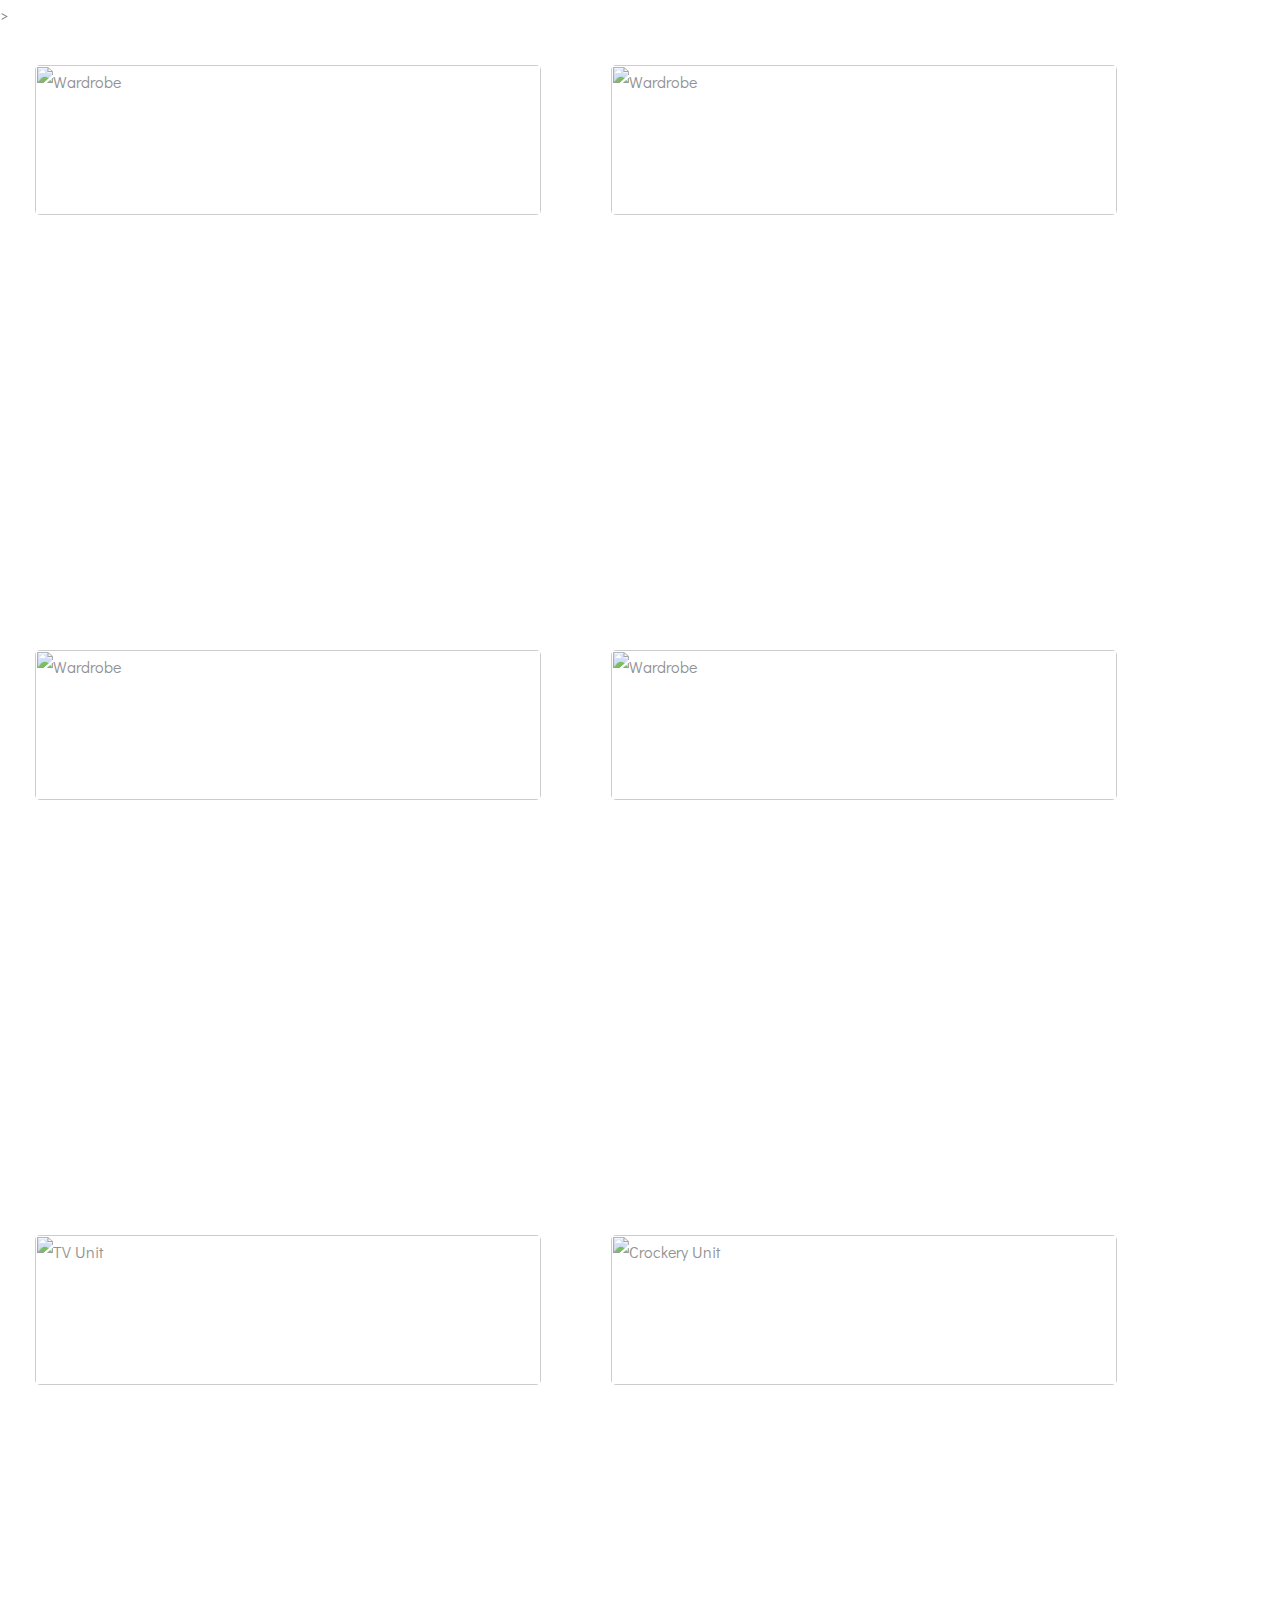
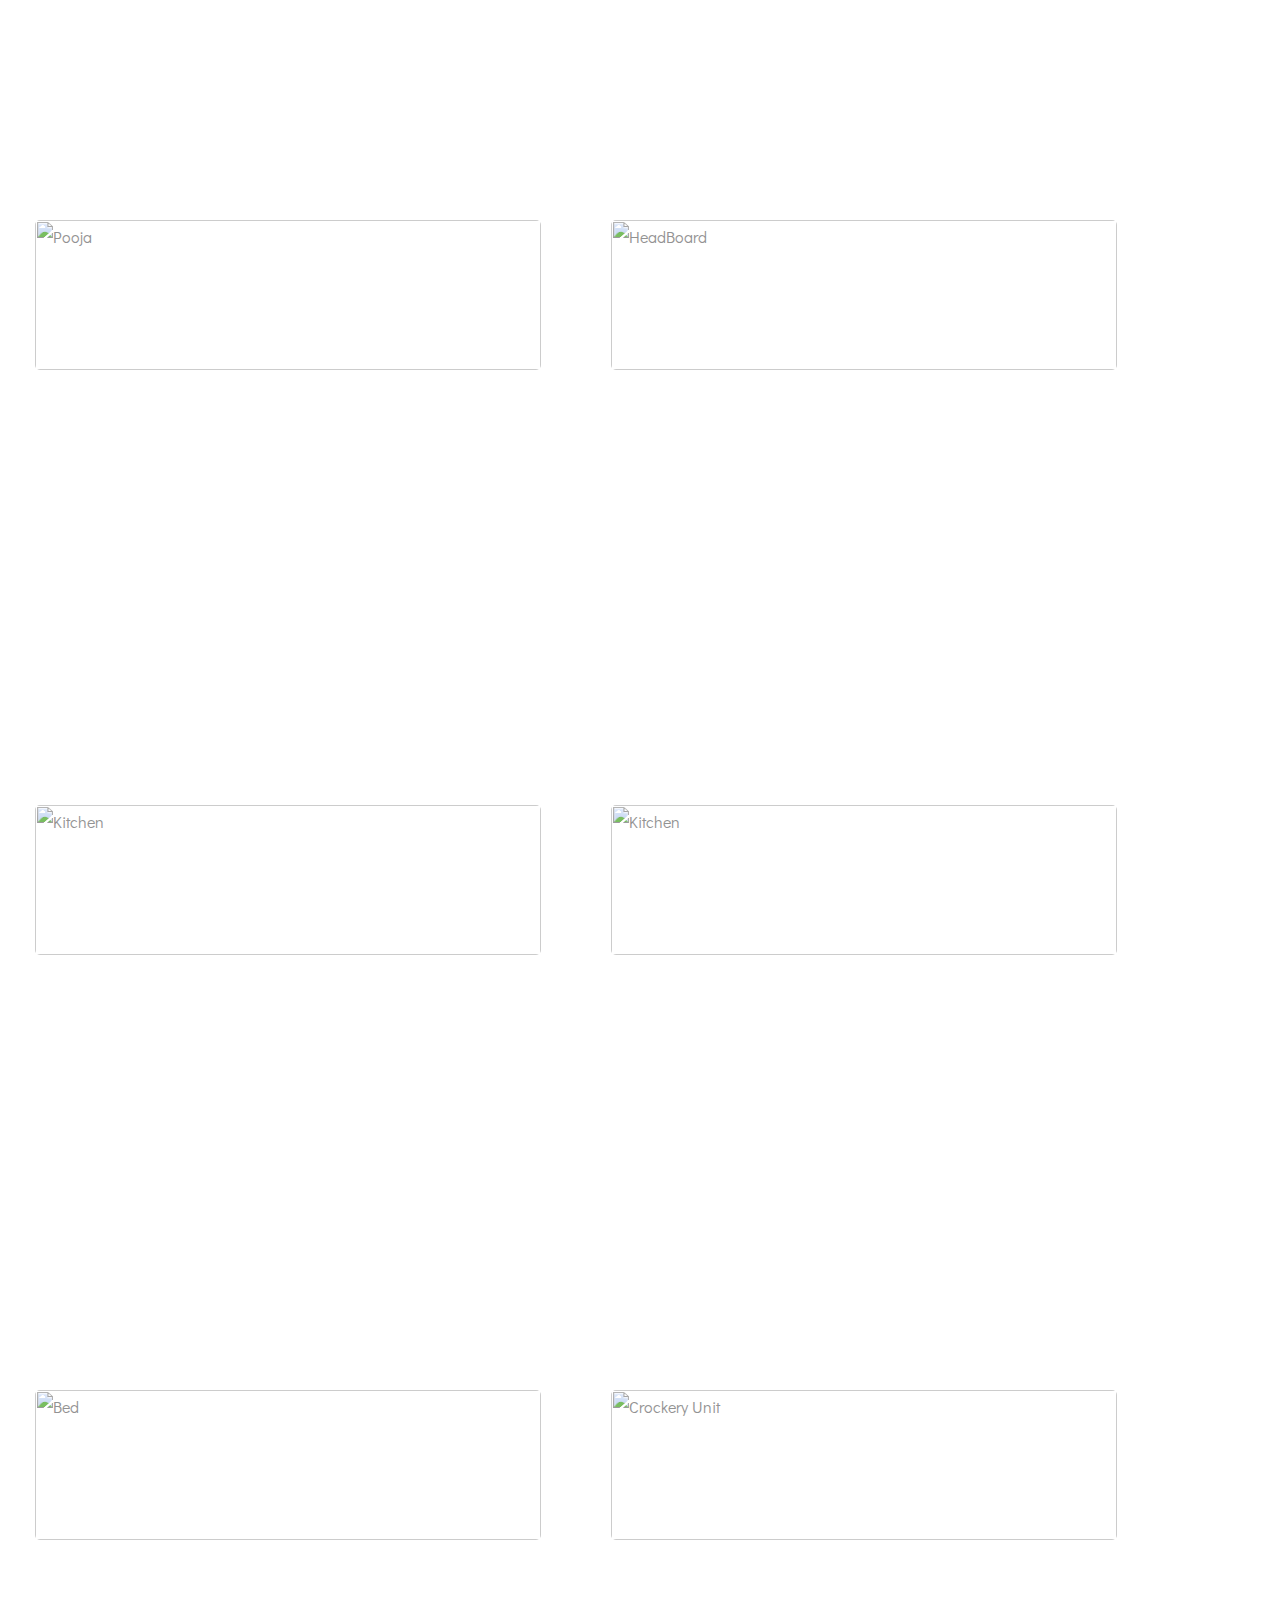
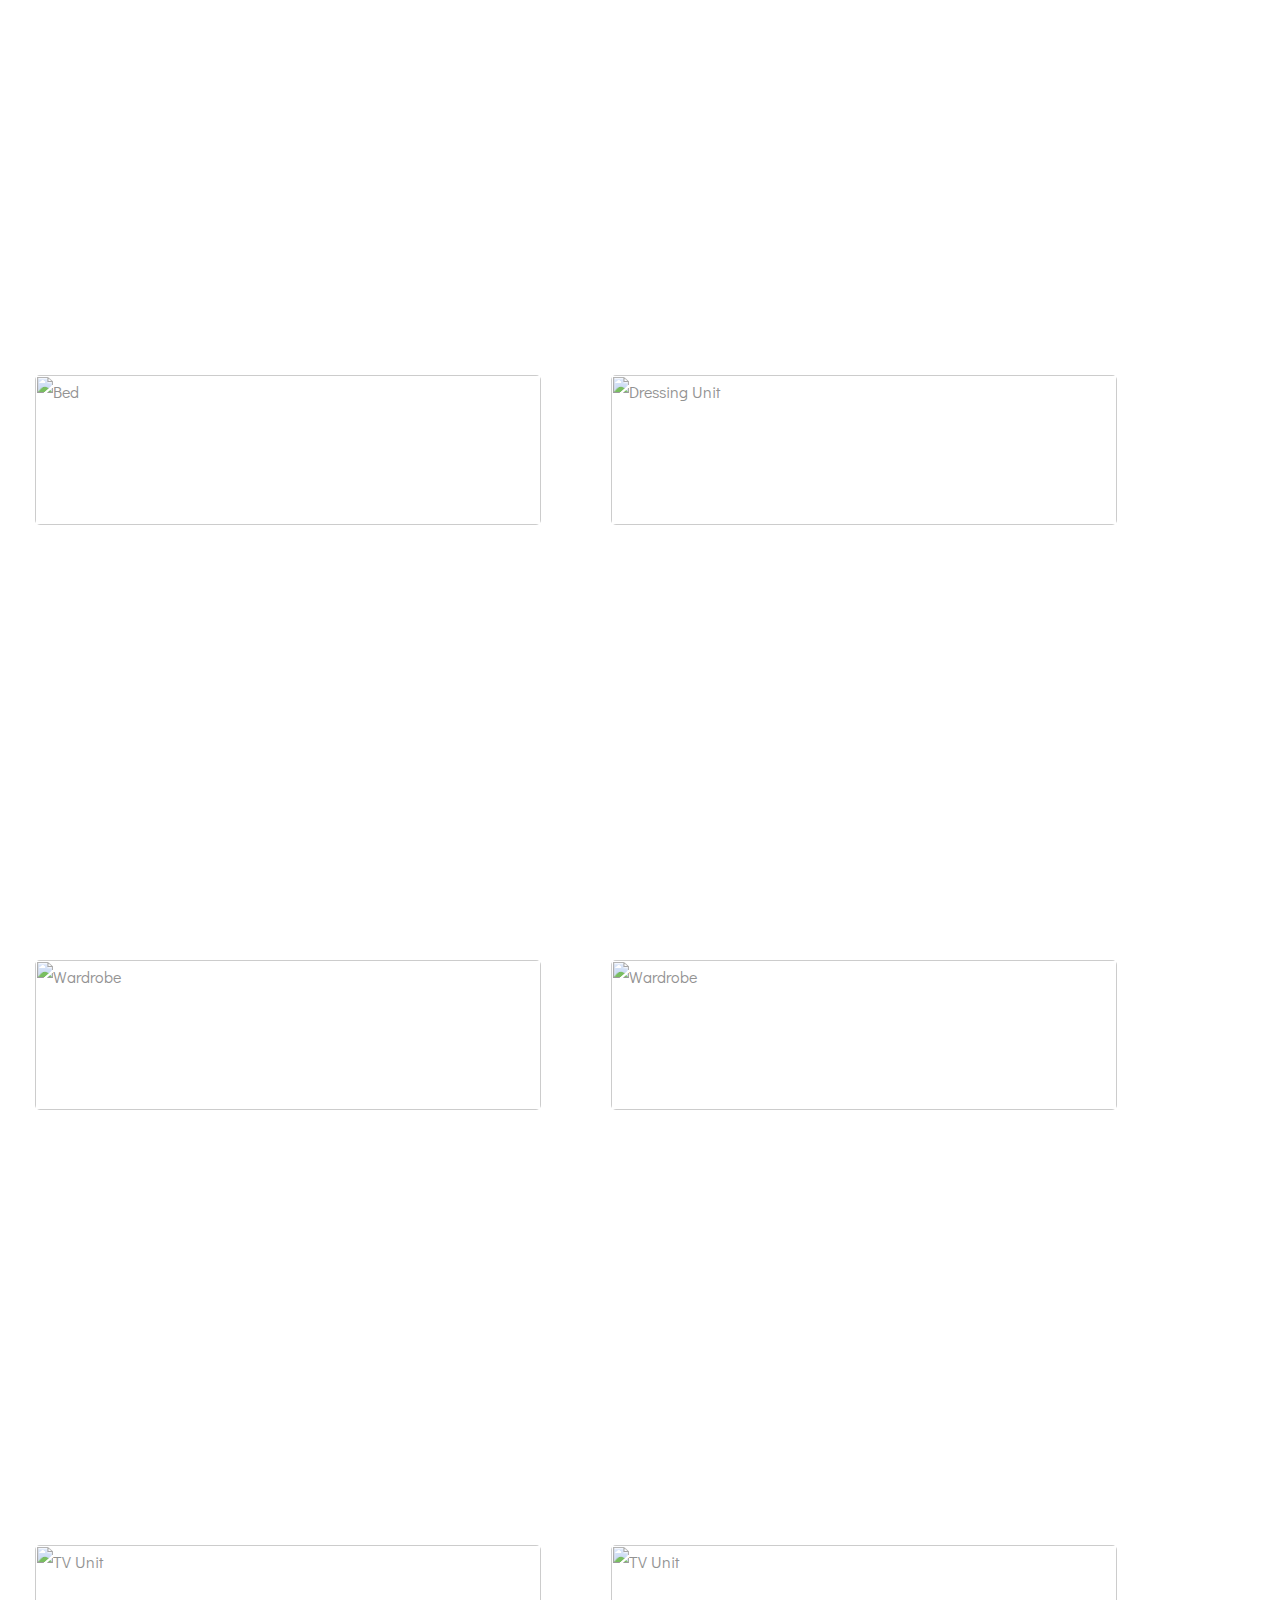
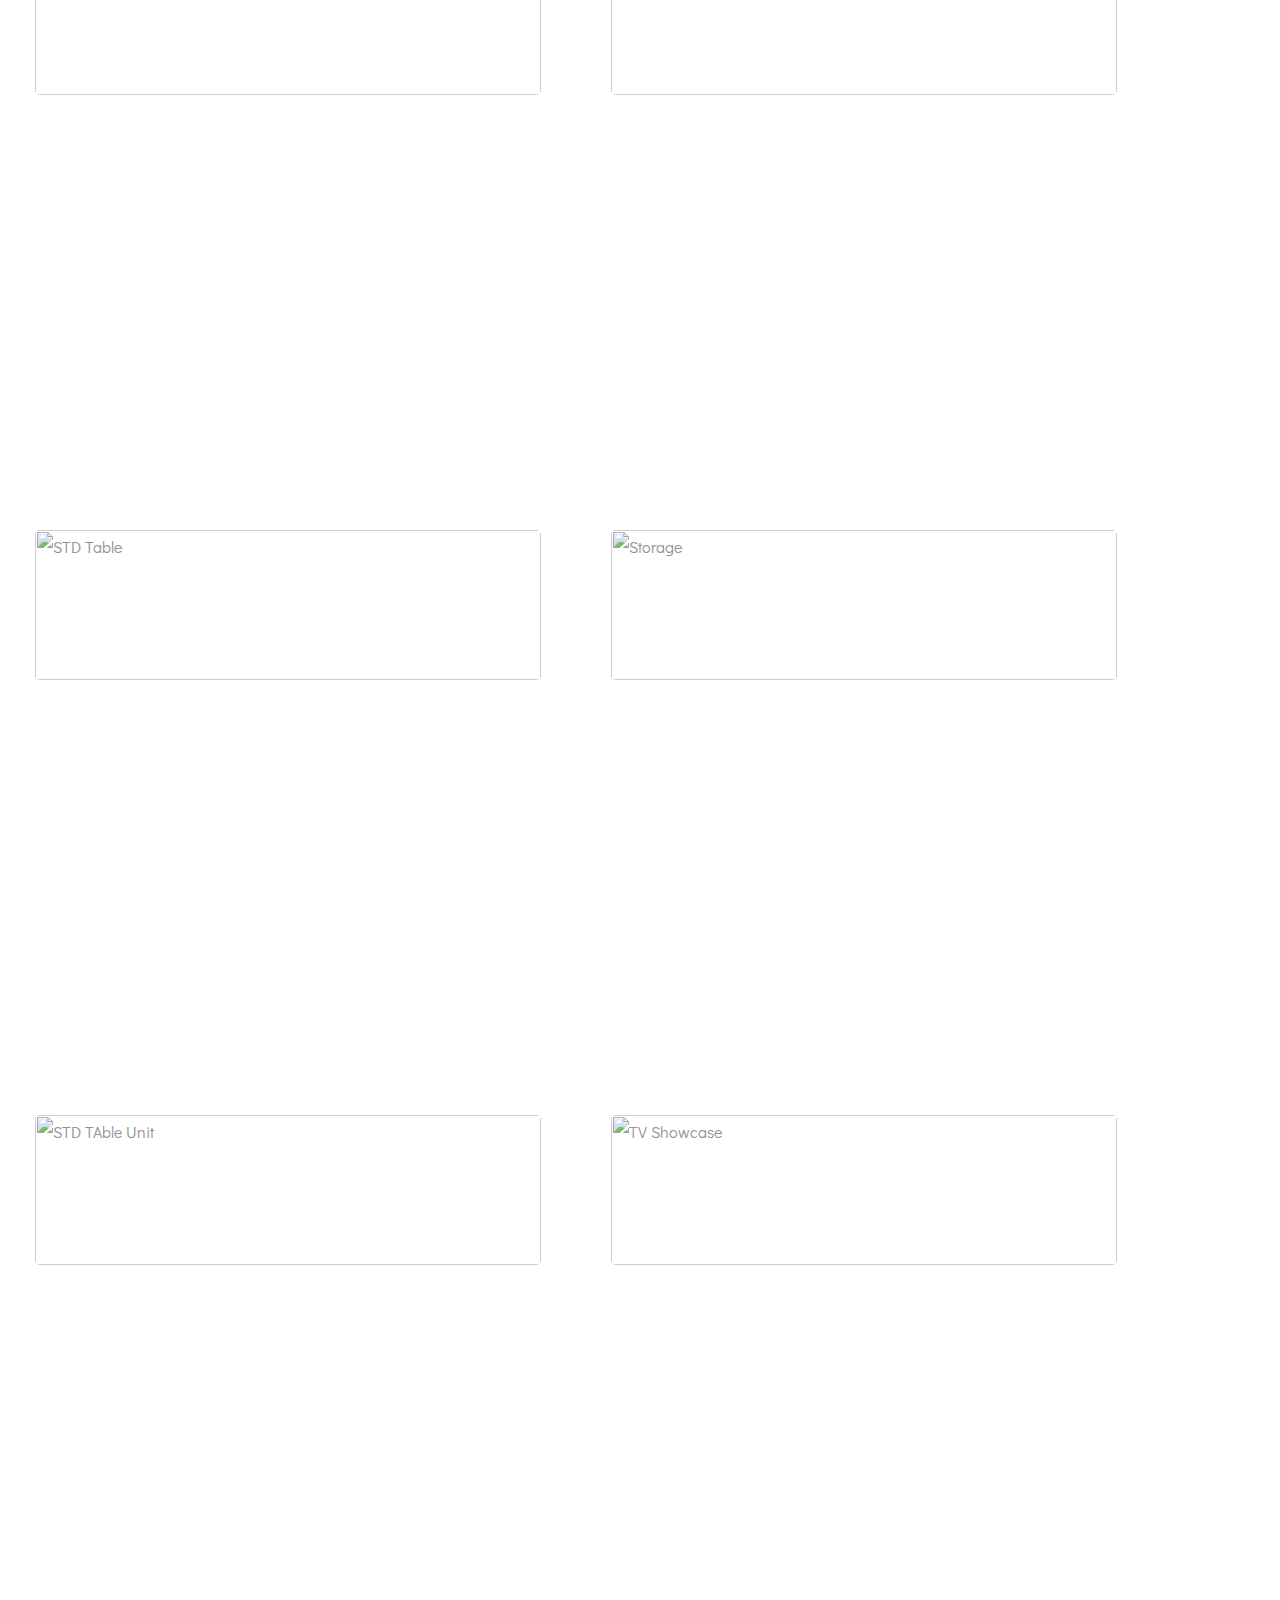
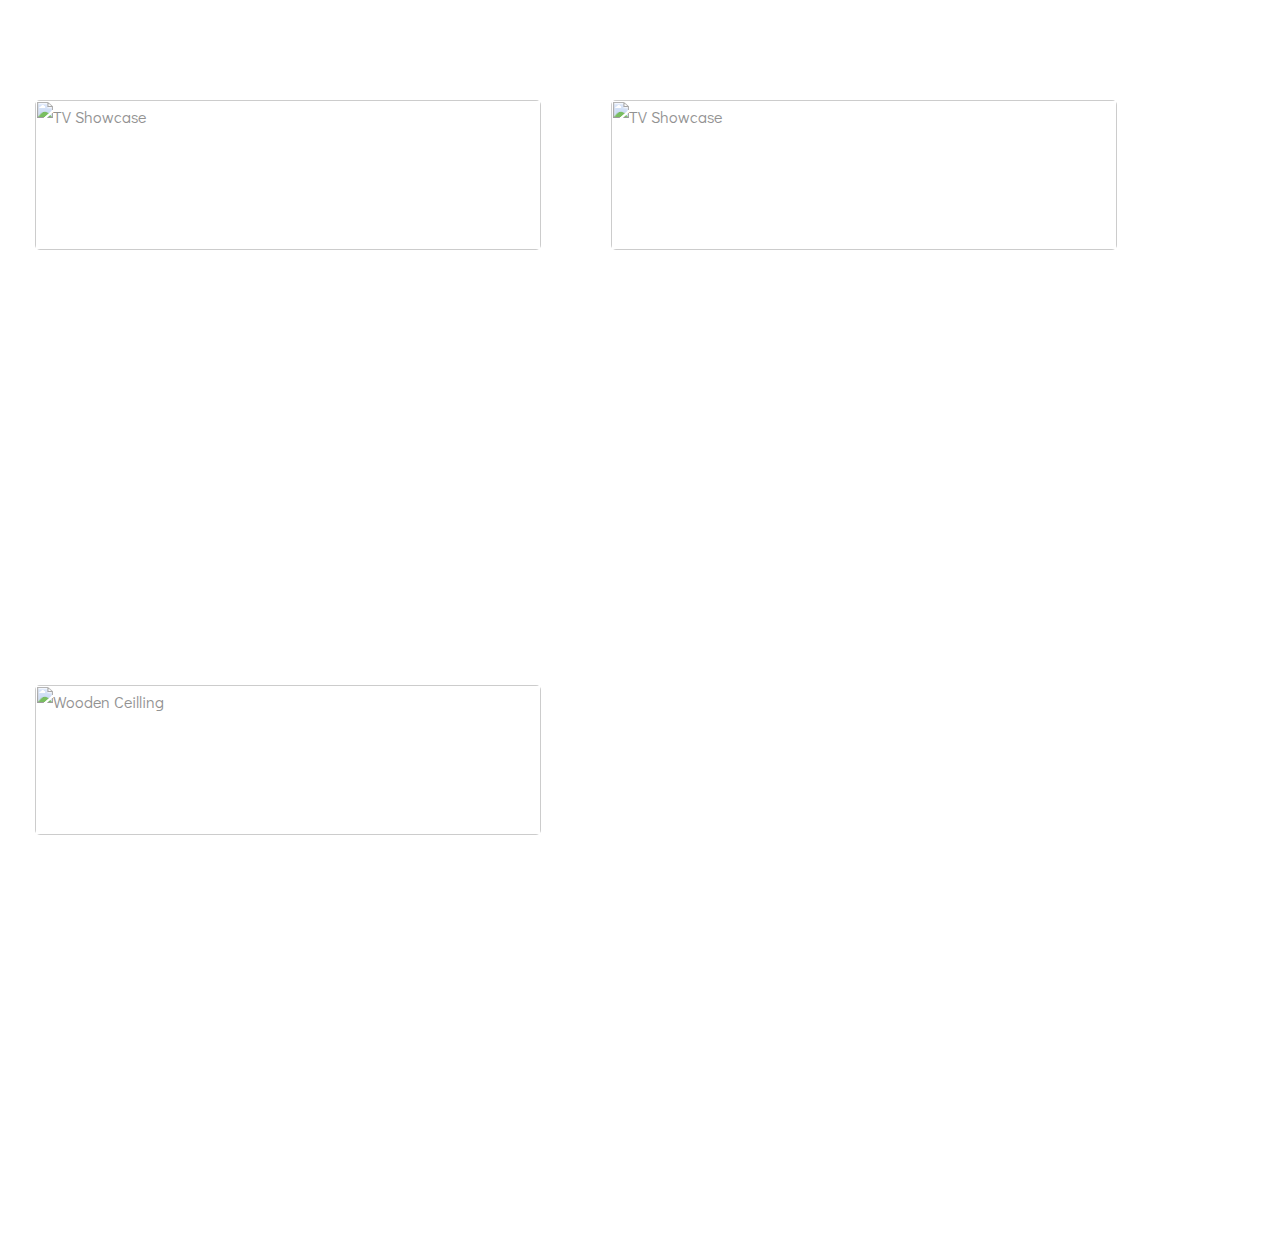
==== commit 8a381496: "Update index.html" ====
--- a/index.html
+++ b/index.html
@@ -105,15 +105,7 @@
           </div>
         </div>
       </div><!-- End Gallery Item -->
-<div class="col-xl-3 col-lg-4 col-md-6">
-        <div class="gallery-item h-100">
-          <img src="assets/img/projects/k9.jpg" class="img-fluid" alt="">
-          <div class="gallery-links d-flex align-items-center justify-content-center">
-            <a href="assets/img/projects/k9.jpg" title="Gallery 1" class="glightbox preview-link"><i class="bi bi-arrows-angle-expand"></i></a>
-            <a href="gallery-single.html" class="details-link"><i class="bi bi-link-45deg"></i></a>
-          </div>
-        </div>
-      </div><!-- End Gallery Item -->
+
 <div class="col-xl-3 col-lg-4 col-md-6">
         <div class="gallery-item h-100">
           <img src="assets/img/projects/a2.jpg" class="img-fluid" alt="">
--- a/assets/css/styleforgallery.css
+++ b/assets/css/styleforgallery.css
@@ -1,1348 +1,197 @@
-/**
-* Template Name: PhotoFolio - v1.2.0
-* Template URL: https://bootstrapmade.com/photofolio-bootstrap-photography-website-template/
-* Author: BootstrapMade.com
-* License: https://bootstrapmade.com/license/
+/* 
+    01. Google Fonts
+    02. Global Properties
+    03. Lines
+    04. Header
+    05. Slider
+	06. Services
+    07. About
+    08. Projects + Gallery
+    09. Testimonials
+    10. Team
+	11. Clients
+    12. Blog
+    13. Post
+    14. Contact
+    15. Buttons
+	16. Footer
+    17. Overlay Effect Bg image
+	18. Media Query
 */
 
-/*--------------------------------------------------------------
-# Set main reusable colors and fonts using CSS variables
-# Learn more about CSS variables at https://developer.mozilla.org/en-US/docs/Web/CSS/Using_CSS_custom_properties
---------------------------------------------------------------*/
-/* Fonts */
-:root {
-  --font-default: "Open Sans", system-ui, -apple-system, "Segoe UI", Roboto, "Helvetica Neue", Arial, "Noto Sans", "Liberation Sans", sans-serif, "Apple Color Emoji", "Segoe UI Emoji", "Segoe UI Symbol", "Noto Color Emoji";
-  --font-primary: "Inter", sans-serif;
-  --font-secondary: "Cardo", sans-serif;
+/* =======  Google Fonts  ======= */
+
+@import url('https://fonts.googleapis.com/css2?family=Didact+Gothic&family=Oswald:wght@200;300;400;500;600;700&display=swap');
+/* =======  Global Properties  ======= */
+
+* {
+    margin: 0;
+    padding: 0;
+    -webkit-box-sizing: border-box;
+    box-sizing: border-box;
+    outline: none;
+    list-style: none;
+    word-wrap: break-word;
 }
 
-/* Colors */
-:root {
-  --color-default:black;
-  --color-primary:black;
-  --color-secondary:white;
+body {
+    font-family: 'Didact Gothic', sans-serif;
+    font-size: 16px;
+    line-height: 1.9em;
+    font-weight: 300;
+    color: #777;
+    -webkit-font-smoothing: antialiased;
+    -moz-osx-font-smoothing: grayscale;
+    background-color: #fff;
 }
 
-/* Smooth scroll behavior */
-:root {
-  scroll-behavior: smooth;
+/* ======gallery ======*/
+
+.gallery .column {
+ 
+       
+    float: left;
+  
+    width: 45%;
+    height:65%; 
+
+    padding:35px;
+    
+  }
+  
+  /* Style the images inside the grid */
+  
+    .gallery .column img {
+    border-radius: 5px;
+   
+    opacity: 0.8; 
+    width:100% ;
+    height: 150px;
+    cursor: pointer; 
+    transition: .5s;
+  }
+  
+  .gallery .column img:hover {
+    opacity: 5;
+    width:110% ;
+    height: 170px;
+    
+border-radius: 0px;
+    transition: .5s;
+ 
 }
+  
+  
+  /* Clear floats after the columns */
+  .gallery .row:after {
+    content: "";
+    display: table;
+    clear: both;
+  }
+   /* The expanding image container */
+  
+  .gallery .containers {
+    position: relative;
+    padding-top: 10px;
 
-/*--------------------------------------------------------------
-# General
---------------------------------------------------------------*/
-body {
-  font-family: var(--font-default);
-  color: var(--color-default);
-  background-color:white;
+    display: none;
+  }
+  
+  .gallery .containers #expandedImg{
+  
+ 
+border-radius:5px;
+ 
+    width:50% ;
+    height: 200px;
+    transition: .5s;
+
 }
+.gallery .containers #expandedImg:hover{
+   width:70% ; 
 
-.container {
-  width: 100%;
-  height: 100%;
-  display: flex;
-  justify-content: center;
-  align-items: center;
+height: 350px;
+margin-right: 60px;
+      border-radius:0px;
+      transition: .5s;
+    
+    }
+  /* Expanding image text */
+   .gallery #imgtext {
+    position: absolute;
+    bottom: 10px;
+    left: 250px;
+    font-weight: bolder;
+    font-weight: bold;
+    font-size: 20px;
+    color:white;
+  }
+  
+  /* Closable button inside the expanded image */
+  .gallery .closebtn {
+    position: absolute;
+    top: 10px;
+    right: 190px;
+font-weight: bolder;
+    font-size: 35px;
+    cursor: pointer;
+    color: white;
+  }
+
+  @media only screen and (max-width:699px){
+    .gallery .column{
+float: right;
+   justify-content: center;
+    width: 75%;
+    height:45%; 
+  padding:10px;
+    margin-left:50px;
+  }
+       
+
+.gallery .colum img{
+    border-radius: 5px;
+
+    opacity: 0.8; 
+    width:90% ;
+    height: 150px;
+    cursor: pointer; 
+    transition: 1s;
+
 }
-
-.text-container {
-  width: 80%;
-  overflow: hidden;
-  white-space: nowrap;
-}
-
-.rolling-text {
-  display: inline-block;
-  animation: roll 15s linear infinite;
-}
-
-.rolling-text span {
-  padding-right: 10px;
-}
-
-@keyframes roll {
-  0% {
-    transform: translateX(0);
+    .gallery .column img:hover {
+        opacity: 5;
+        width:100% ;
+        height: 170px;
+       
+        transition: 1s;
+     
+    }
+     /* Expanding image text */
+     .gallery .containers{
+        position:absolute;
+        top:-100px;
+        left:-200px;
+        display: inline-block;
+     }
+   .gallery #imgtext {
+    position: absolute;
+    bottom: 10px;
+    left: 100px;
+   
+    font-weight: bold;
+    font-size: 10px;
   }
-  100% {
-    transform: translateX(-100%);
+  
+  /* Closable button inside the expanded image */
+  .gallery .closebtn {
+    position: absolute;
+    top: 14px;
+    right: 100px;
+  
+    font-size: 25px;
+    font-weight: bolder;
+    cursor: pointer;
   }
 }
-
-a{
-  color: var(--color-primary);
-  text-decoration: none;
-}
-
-a:hover {
-  color:gold;
-  text-decoration: none;
-}
-
-h1,
-h2,
-h3,
-h4,
-h5,
-h6 {
-  font-family: var(--font-primary);
-}
-
-/*--------------------------------------------------------------
-# Sections & Section Header
---------------------------------------------------------------*/
-.section-header {
-  padding-bottom: 40px;
-}
-
-.section-header h2 {
-  font-size: 14px;
-  font-weight: 500;
-  padding: 0;
-  line-height: 1px;
-  margin: 0 0 5px 0;
-  letter-spacing: 2px;
-  text-transform: uppercase;
-  color:black;
-  font-family: var(--font-primary);
-}
-
-.section-header h2::after {
-  content: "";
-  width: 120px;
-  height: 1px;
-  display: inline-block;
-  background:gold;
-  margin: 4px 10px;
-}
-/*for button type*/
-
-.section-header p {
-  margin: 0;
-  margin: 0;
-  font-size: 36px;
-  font-weight: 700;
-  font-family: var(--font-secondary);
-  color:black;
-}
-
-
-/*--------------------------------------------------------------
-# Page Header
---------------------------------------------------------------*/
-.page-header {
-  padding: 120px 0 60px 0;
-  min-height: 30vh;
-  position: relative;
-}
-
-.page-header h2 {
-  font-size: 56px;
-  font-weight: 500;
-  color:black;
-  font-family: var(--font-secondary);
-}
-
-@media (max-width: 768px) {
-  .page-header h2 {
-    font-size: 36px;
-  }
-}
-
-.page-header p {
-  color: rgba(255, 255, 255, 0.8);
-}
-
-.page-header .cta-btn {
-  font-family: var(--font-primary);
-  font-weight: 400;
-  font-size: 14px;
-  display: inline-block;
-  padding: 12px 40px;
-  border-radius: 4px;
-  letter-spacing: 1px;
-  text-transform: uppercase;
-  transition: 0.3s;
-  color:white;
-  background: var(--color-primary);
-}
-
-.page-header .cta-btn:hover {
-  background:gold;
-}
-
-/*--------------------------------------------------------------
-# Scroll top button
---------------------------------------------------------------*/
-.scroll-top {
-  position: fixed;
-  visibility: hidden;
-  opacity: 0;
-  right: 15px;
-  bottom: -15px;
-  z-index: 99999;
-  background: var(--color-primary);
-  width: 44px;
-  height: 44px;
-  border-radius: 50px;
-  transition: all 0.4s;
-}
-
-.scroll-top i {
-  font-size: 24px;
-  color: #fff;
-  line-height: 0;
-}
-
-.scroll-top:hover {
-  background:gold;
-  color: #fff;
-}
-
-.scroll-top.active {
-  visibility: visible;
-  opacity: 1;
-  bottom: 15px;
-}
-
-/*--------------------------------------------------------------
-# Preloader
---------------------------------------------------------------*/
-#preloader {
-  display: flex;
-  position: fixed;
-  inset: 0;
-  width: 100%;
-  height: 100vh;
-  z-index: 99999;
-}
-
-#preloader:before,
-#preloader:after {
-  content: "";
-  background-color: var(--color-secondary);
-  position: absolute;
-  inset: 0;
-  width: 50%;
-  height: 100%;
-  transition: all 0.3s ease 0s;
-  z-index: -1;
-}
-
-#preloader:after {
-  left: auto;
-  right: 0;
-}
-
-#preloader .line {
-  position: relative;
-  overflow: hidden;
-  margin: auto;
-  width: 1px;
-  height: 280px;
-  transition: all 0.8s ease 0s;
-}
-
-#preloader .line:before {
-  content: "";
-  position: absolute;
-  background-color: #fff;
-  left: 0;
-  top: 50%;
-  width: 1px;
-  height: 0%;
-  transform: translateY(-50%);
-  -webkit-animation: lineincrease 1000ms ease-in-out 0s forwards;
-  animation: lineincrease 1000ms ease-in-out 0s forwards;
-}
-
-#preloader .line:after {
-  content: "";
-  position: absolute;
-  background-color: #999;
-  left: 0;
-  top: 0;
-  width: 1px;
-  height: 100%;
-  transform: translateY(-100%);
-  -webkit-animation: linemove 1200ms linear 0s infinite;
-  animation: linemove 1200ms linear 0s infinite;
-  -webkit-animation-delay: 2000ms;
-  animation-delay: 2000ms;
-}
-
-#preloader.loaded .line {
-  opacity: 0;
-  height: 100% !important;
-}
-
-#preloader.loaded .line:after {
-  opacity: 0;
-}
-
-#preloader.loaded:before,
-#preloader.loaded:after {
-  -webkit-animation: preloaderfinish 300ms ease-in-out 500ms forwards;
-  animation: preloaderfinish 300ms ease-in-out 500ms forwards;
-}
-
-@-webkit-keyframes lineincrease {
-  0% {
-    height: 0%;
-  }
-
-  100% {
-    height: 100%;
-  }
-}
-
-@keyframes lineincrease {
-  0% {
-    height: 0%;
-  }
-
-  100% {
-    height: 100%;
-  }
-}
-
-@-webkit-keyframes linemove {
-  0% {
-    transform: translateY(200%);
-  }
-
-  100% {
-    transform: translateY(-100%);
-  }
-}
-
-@keyframes linemove {
-  0% {
-    transform: translateY(200%);
-  }
-
-  100% {
-    transform: translateY(-100%);
-  }
-}
-
-@-webkit-keyframes preloaderfinish {
-  0% {
-    width: 5 0%;
-  }
-
-  100% {
-    width: 0%;
-  }
-}
-
-@keyframes preloaderfinish {
-  0% {
-    width: 5 0%;
-  }
-
-  100% {
-    width: 0%;
-  }
-}
-
-/*--------------------------------------------------------------
-# Header
---------------------------------------------------------------*/
-.header {
-  transition: all 0.5s;
-  z-index: 997;
-  padding: 30px 0;
-  background-color:white;
-}
-#header h1{
-  color:black;
-}
-#header h1:hover{
-  color:gold;
-}
-.header .logo {
-  transition: 0.3s;
-}
-
-.header .logo img {
-  max-height: 40px;
-  margin-right: 8px;
-}
-
-.header .logo h1 {
-  font-size: 32px;
-  margin: 0;
-  font-weight: 400;
-  color:black;
-  font-family: var(--font-secondary);
-}
-
-.header .logo i {
-  font-size: 32px;
-  margin-right: 8px;
-  line-height: 0;
-}
-
-@media (max-width: 575px) {
-  .header .logo h1 {
-    font-size: 26px;
-  }
-
-  .header .logo i {
-    font-size: 24px;
-  }
-}
-
-.header .header-social-links {
-  padding-right: 15px;
-}
-
-.header .header-social-links a {
-  color:black;
-  padding-left: 15px;
-  display: inline-block;
-  line-height: 0px;
-  transition: 0.3s;
-  font-size: 16px;
-}
-
-.header .header-social-links a:hover {
-  color:gold;
-}
-
-@media (max-width: 575px) {
-  .header .header-social-links a {
-    padding-left: 5px;
-  }
-}
-
-/*--------------------------------------------------------------
-# Desktop Navigation
---------------------------------------------------------------*/
-@media (min-width: 1280px) {
-  .navbar {
-    padding: 0;
-  }
-
-  .navbar ul {
-    margin: 0;
-    padding: 0;
-    display: flex;
-    list-style: none;
-    align-items: center;
-  }
-
-  .navbar li {
-    position: relative;
-  }
-
-  .navbar a,
-  .navbar a:focus {
-    display: flex;
-    align-items: center;
-    justify-content: space-between;
-    padding: 10px 0 10px 30px;
-    font-family: var(--font-primary);
-    text-transform: uppercase;
-    letter-spacing: 1px;
-    font-size: 13px;
-    font-weight: 400;
-    color:black;
-    white-space: nowrap;
-    transition: 0.3s;
-  }
-
-  .navbar a i,
-  .navbar a:focus i {
-    font-size: 12px;
-    line-height: 0;
-    margin-left: 5px;
-  }
-
-  .navbar a:hover,
-  .navbar .active,
-  .navbar .active:focus,
-  .navbar li:hover>a {
-    color:black;
-  }
-
-  .navbar .dropdown ul {
-    display: block;
-    position: absolute;
-    left: 14px;
-    top: calc(100% + 30px);
-    margin: 0;
-    padding: 10px 0;
-    z-index: 99;
-    opacity: 0;
-    visibility: hidden;
-    background: var(--color-secondary);
-    transition: 0.3s;
-    border-radius: 4px;
-  }
-
-  .navbar .dropdown ul li {
-    min-width: 200px;
-  }
-
-  .navbar .dropdown ul a {
-    padding: 10px 20px;
-    font-size: 15px;
-    text-transform: none;
-    font-weight: 400;
-  }
-
-  .navbar .dropdown ul a i {
-    font-size: 12px;
-  }
-
-  .navbar .dropdown ul a:hover,
-  .navbar .dropdown ul .active:hover,
-  .navbar .dropdown ul li:hover>a {
-    color:black;
-  }
-
-  .navbar .dropdown:hover>ul {
-    opacity: 1;
-    top: 100%;
-    visibility: visible;
-  }
-
-  .navbar .dropdown .dropdown ul {
-    top: 0;
-    left: calc(100% - 30px);
-    visibility: hidden;
-  }
-
-  .navbar .dropdown .dropdown:hover>ul {
-    opacity: 1;
-    top: 0;
-    left: 100%;
-    visibility: visible;
-  }
-}
-
-@media (min-width: 1280px) and (max-width: 1366px) {
-  .navbar .dropdown .dropdown ul {
-    left: -90%;
-  }
-
-  .navbar .dropdown .dropdown:hover>ul {
-    left: -100%;
-  }
-}
-
-@media (min-width: 1280px) {
-
-  .mobile-nav-show,
-  .mobile-nav-hide {
-    display: none;
-  }
-}
-
-/*--------------------------------------------------------------
-# Mobile Navigation
---------------------------------------------------------------*/
-@media (max-width: 1279px) {
-  .navbar {
-    position: fixed;
-    top: 0;
-    right: -100%;
-    width: 100%;
-    max-width: 400px;
-    bottom: 0;
-    transition: 0.3s;
-    z-index: 9997;
-  }
-
-  .navbar ul {
-    position: absolute;
-    inset: 0;
-    padding: 50px 0 10px 0;
-    margin: 0;
-    background:white;
-    overflow-y: auto;
-    transition: 0.3s;
-    z-index: 9998;
-  }
-
-  .navbar a,
-  .navbar a:focus {
-    display: flex;
-    align-items: center;
-    justify-content: space-between;
-    padding: 10px 20px;
-    font-family: var(--font-primary);
-    font-size: 13px;
-    text-transform: uppercase;
-    font-weight: 400;
-    color:black;
-    letter-spacing: 1px;
-    white-space: nowrap;
-    transition: 0.3s;
-  }
-
-  .navbar a i,
-  .navbar a:focus i {
-    font-size: 12px;
-    line-height: 0;
-    margin-left: 5px;
-  }
-
-  .navbar a:hover,
-  .navbar .active,
-  .navbar .active:focus,
-  .navbar li:hover>a {
-    color:black;
-  }
-
-  .navbar .dropdown ul,
-  .navbar .dropdown .dropdown ul {
-    position: static;
-    display: none;
-    padding: 10px 0;
-    margin: 10px 20px;
-    transition: all 0.5s ease-in-out;
-    border: 1px solid white;
-  }
-
-  .navbar .dropdown>.dropdown-active,
-  .navbar .dropdown .dropdown>.dropdown-active {
-    display: block;
-  }
-/* this icon on show*/
-  .mobile-nav-show {
-    color:black;
-    font-size: 28px;
-    cursor: pointer;
-    line-height: 0;
-    transition: 0.5s;
-    z-index: 9999;
-    margin: 0 10px 0 10px;
-  }
-
-  .mobile-nav-hide {
-    color:black;
-    font-size: 32px;
-    cursor: pointer;
-    line-height: 0;
-    transition: 0.5s;
-    position: fixed;
-    right: 20px;
-    top: 20px;
-    z-index: 9999;
-  }
-
-  .mobile-nav-active {
-    overflow: hidden;
-  }
-
-  .mobile-nav-active .navbar {
-    right: 0;
-  }
-
-  .mobile-nav-active .navbar:before {
-    content: "";
-    position: fixed;
-    inset: 0;
-    background:white;
-    z-index: 9996;
-  }
-}
-
-/*--------------------------------------------------------------
-# About Section
---------------------------------------------------------------*/
-.about .content h2 {
-  font-weight: 700;
-  font-size: 24px;
-  color: var(--color-primary);
-}
-
-.about .content ul {
-  list-style: none;
-  padding: 0;
-}
-
-.about .content ul li {
-  margin-bottom: 20px;
-  display: flex;
-  align-items: center;
-}
-
-.about .content ul strong {
-  margin-right: 10px;
-}
-
-.about .content ul i {
-  font-size: 16px;
-  margin-right: 5px;
-  color: var(--color-primary);
-  line-height: 0;
-}
-
-/*--------------------------------------------------------------
-# Testimonials Section
---------------------------------------------------------------*/
-.testimonials {
-  margin-top: 80px;
-}
-
-.testimonials .testimonial-item {
-  box-sizing: content-box;
-  padding: 30px;
-  margin: 40px 30px;
-  background: var(--color-secondary);
-  min-height: 320px;
-  display: flex;
-  flex-direction: column;
-  text-align: center;
-  transition: 0.3s;
-}
-
-.testimonials .testimonial-item .stars {
-  margin-bottom: 15px;
-}
-
-.testimonials .testimonial-item .stars i {
-  color: #ffc107;
-  margin: 0 1px;
-}
-
-.testimonials .testimonial-item .testimonial-img {
-  width: 90px;
-  border-radius: 50%;
-  border: 5px solid #474a4d;
-  margin: 0 auto;
-}
-
-.testimonials .testimonial-item h3 {
-  font-size: 18px;
-  font-weight: bold;
-  margin: 10px 0 5px 0;
-  color: #fff;
-}
-
-.testimonials .testimonial-item h4 {
-  font-size: 14px;
-  color: rgba(255, 255, 255, 0.5);
-  margin: 0;
-}
-
-.testimonials .testimonial-item p {
-  font-style: italic;
-  margin: 0 auto 15px auto;
-}
-
-.testimonials .swiper-pagination {
-  margin-top: 20px;
-  position: relative;
-}
-
-.testimonials .swiper-pagination .swiper-pagination-bullet {
-  width: 12px;
-  height: 12px;
-  background-color: rgba(255, 255, 255, 0.2);
-  opacity: 1;
-}
-
-.testimonials .swiper-pagination .swiper-pagination-bullet-active {
-  background-color: rgba(255, 255, 255, 0.5);
-}
-
-.testimonials .swiper-slide {
-  opacity: 0.3;
-}
-
-@media (max-width: 1199px) {
-  .testimonials .swiper-slide-active {
-    opacity: 1;
-  }
-
-  .testimonials .swiper-pagination {
-    margin-top: 0;
-  }
-
-  .testimonials .testimonial-item {
-    margin: 40px 20px;
-  }
-}
-
-@media (min-width: 1200px) {
-  .testimonials .swiper-slide-next {
-    opacity: 1;
-    transform: scale(1.12);
-  }
-}
-
-/*--------------------------------------------------------------
-# Pricing Section
---------------------------------------------------------------*/
-.gallery {
-  margin-top: 40px;
-}
-
-.gallery .gallery-item {
-  position: relative;
-  overflow: hidden;
-  border-radius: 10px;
-}
-
-.gallery .gallery-item img {
-  transition: 0.3s;
-}
-
-.gallery .gallery-links {
-  position: absolute;
-  inset: 0;
-  opacity: 0;
-  transition: all ease-in-out 0.3s;
-  background: rgba(0, 0, 0, 0.6);
-  z-index: 3;
-}
-
-.gallery .gallery-links .preview-link,
-.gallery .gallery-links .details-link {
-  font-size: 20px;
-  color: rgba(255, 255, 255, 0.5);
-  transition: 0.3s;
-  line-height: 1.2;
-  margin: 30px 8px 0 8px;
-}
-
-.gallery .gallery-links .preview-link:hover,
-.gallery .gallery-links .details-link:hover {
-  color: #fff;
-}
-
-.gallery .gallery-links .details-link {
-  font-size: 30px;
-  line-height: 0;
-}
-
-.gallery .gallery-item:hover .gallery-links {
-  opacity: 1;
-}
-
-.gallery .gallery-item:hover .preview-link,
-.gallery .gallery-item:hover .details-link {
-  margin-top: 0;
-}
-
-.gallery .gallery-item:hover img {
-  transform: scale(1.1);
-}
-
-.glightbox-clean .gslide-description {
-  background: #222425;
-}
-
-.glightbox-clean .gslide-title {
-  color: rgba(255, 255, 255, 0.8);
-  margin: 0;
-}
-
-/*--------------------------------------------------------------
-# Gallery Single Section
---------------------------------------------------------------*/
-.gallery-single .portfolio-details-slider img {
-  width: 100%;
-}
-
-.gallery-single .portfolio-details-slider .swiper-pagination .swiper-pagination-bullet {
-  width: 12px;
-  height: 12px;
-  background-color: rgba(255, 255, 255, 0.7);
-  opacity: 1;
-}
-
-.gallery-single .portfolio-details-slider .swiper-pagination .swiper-pagination-bullet-active {
-  background-color: var(--color-primary);
-}
-
-.gallery-single .swiper-button-prev,
-.gallery-single .swiper-button-next {
-  width: 48px;
-  height: 48px;
-}
-
-.gallery-single .swiper-button-prev:after,
-.gallery-single .swiper-button-next:after {
-  color: rgba(255, 255, 255, 0.8);
-  background-color: rgba(0, 0, 0, 0.2);
-  font-size: 24px;
-  border-radius: 50%;
-  width: 48px;
-  height: 48px;
-  display: flex;
-  align-items: center;
-  justify-content: center;
-  transition: 0.3s;
-}
-
-.gallery-single .swiper-button-prev:hover:after,
-.gallery-single .swiper-button-next:hover:after {
-  background-color: rgba(0, 0, 0, 0.6);
-}
-
-@media (max-width: 575px) {
-
-  .gallery-single .swiper-button-prev,
-  .gallery-single .swiper-button-next {
-    display: none;
-  }
-}
-
-.gallery-single .portfolio-info h3 {
-  font-size: 22px;
-  font-weight: 700;
-  margin-bottom: 20px;
-  padding-bottom: 20px;
-  position: relative;
-  font-family: var(--font-secondary);
-}
-
-.gallery-single .portfolio-info h3:after {
-  content: "";
-  position: absolute;
-  display: block;
-  width: 50px;
-  height: 3px;
-  background: var(--color-primary);
-  left: 0;
-  bottom: 0;
-}
-
-.gallery-single .portfolio-info ul {
-  list-style: none;
-  padding: 0;
-  font-size: 15px;
-}
-
-.gallery-single .portfolio-info ul li {
-  display: flex;
-  flex-direction: column;
-  padding-bottom: 15px;
-}
-
-.gallery-single .portfolio-info ul strong {
-  text-transform: uppercase;
-  font-weight: 400;
-  color: #6b7075;
-  font-size: 14px;
-}
-
-.gallery-single .portfolio-info .btn-visit {
-  padding: 8px 40px;
-  background: var(--color-primary);
-  color: #fff;
-  border-radius: 50px;
-  transition: 0.3s;
-}
-
-.gallery-single .portfolio-info .btn-visit:hover {
-  background: #2cbc85;
-}
-
-.gallery-single .portfolio-description h2 {
-  font-size: 26px;
-  font-weight: 700;
-  margin-bottom: 20px;
-  color: #fff;
-  font-family: var(--font-secondary);
-}
-
-.gallery-single .portfolio-description p {
-  padding: 0;
-}
-
-.gallery-single .portfolio-description .testimonial-item {
-  padding: 30px 30px 0 30px;
-  position: relative;
-  background: var(--color-secondary);
-  height: 100%;
-  margin-bottom: 50px;
-}
-
-.gallery-single .portfolio-description .testimonial-item .testimonial-img {
-  width: 90px;
-  border-radius: 50px;
-  border: 6px solid #2e3133;
-  float: left;
-  margin: 0 10px 0 0;
-}
-
-.gallery-single .portfolio-description .testimonial-item h3 {
-  font-size: 18px;
-  font-weight: bold;
-  margin: 15px 0 5px 0;
-  padding-top: 20px;
-}
-
-.gallery-single .portfolio-description .testimonial-item h4 {
-  font-size: 14px;
-  color: rgba(255, 255, 255, 0.6);
-  margin: 0;
-}
-
-.gallery-single .portfolio-description .testimonial-item .quote-icon-left,
-.gallery-single .portfolio-description .testimonial-item .quote-icon-right {
-  color: #5bd9a9;
-  font-size: 26px;
-  line-height: 0;
-}
-
-.gallery-single .portfolio-description .testimonial-item .quote-icon-left {
-  display: inline-block;
-  left: -5px;
-  position: relative;
-}
-
-.gallery-single .portfolio-description .testimonial-item .quote-icon-right {
-  display: inline-block;
-  right: -5px;
-  position: relative;
-  top: 10px;
-  transform: scale(-1, -1);
-}
-
-.gallery-single .portfolio-description .testimonial-item p {
-  font-style: italic;
-  margin: 0 0 15px 0 0 0;
-  padding: 0;
-}
-
-/*--------------------------------------------------------------
-# Services Section
---------------------------------------------------------------*/
-.services .service-item {
-  padding: 50px 30px;
-  transition: all ease-in-out 0.4s;
-  background: var(--color-secondary);
-  height: 100%;
-  overflow: hidden;
-  z-index: 1;
-}
-
-.services .service-item:before {
-  content: "";
-  position: absolute;
-  background: #1d1f20;
-  top: -200px;
-  transition: all 0.3s;
-  z-index: -1;
-}
-
-.services .service-item i {
-  background: var(--color-primary);
-  color: #fff;
-  font-size: 24px;
-  transition: 0.3s;
-  display: flex;
-  align-items: center;
-  justify-content: center;
-  width: 56px;
-  height: 56px;
-  border-radius: 50%;
-}
-
-.services .service-item h4 {
-  font-weight: 600;
-  margin: 15px 0 0 0;
-  transition: 0.3s;
-  font-size: 20px;
-}
-
-.services .service-item h4 a {
-  color: #fff;
-}
-
-.services .service-item p {
-  line-height: 24px;
-  font-size: 14px;
-  margin: 15px 0 0 0;
-}
-
-.services .service-item:hover:before {
-  background: var(--color-primary);
-  right: 0;
-  top: 0;
-  width: 100%;
-  height: 100%;
-  border-radius: 0px;
-}
-
-.services .service-item:hover h4 a,
-.services .service-item:hover p {
-  color: #fff;
-}
-
-.services .service-item:hover i {
-  background: #fff;
-  color: var(--color-primary);
-}
-
-/*--------------------------------------------------------------
-# Pricing Section
---------------------------------------------------------------*/
-.pricing {
-  margin-top: 80px;
-}
-
-.pricing .pricing-item {
-  border-bottom: 1px dashed #474a4d;
-  width: 100%;
-  height: 100%;
-  padding: 0 0 15px 0;
-}
-
-.pricing .pricing-item h3 {
-  margin: 0;
-  font-size: 18px;
-  font-weight: 500;
-  color: rgba(255, 255, 255, 0.6);
-}
-
-.pricing .pricing-item h4 {
-  margin: 0;
-  font-size: 16px;
-}
-
-/*--------------------------------------------------------------
-# Contact Section
---------------------------------------------------------------*/
-.contact .info-item+.info-item {
-  margin-top: 40px;
-}
-
-.contact .info-item i {
-  font-size: 20px;
-  color: var(--color-primary);
-  float: left;
-  width: 44px;
-  height: 44px;
-  background: #222425;
-  display: flex;
-  justify-content: center;
-  align-items: center;
-  border-radius: 50px;
-  transition: all 0.3s ease-in-out;
-  margin-right: 15px;
-}
-
-.contact .info-item h4 {
-  padding: 0;
-  font-size: 20px;
-  font-weight: 600;
-  margin-bottom: 5px;
-  color: rgba(255, 255, 255, 0.5);
-}
-
-.contact .info-item p {
-  padding: 0;
-  margin-bottom: 0;
-  font-size: 14px;
-  color: #fff;
-}
-
-.contact .info-item:hover i {
-  background: var(--color-primary);
-  color: #fff;
-}
-
-.contact .php-email-form {
-  width: 100%;
-}
-
-.contact .php-email-form .form-group {
-  padding-bottom: 8px;
-}
-
-.contact .php-email-form .error-message {
-  display: none;
-  color: #fff;
-  background: #df1529;
-  text-align: left;
-  padding: 15px;
-  font-weight: 600;
-}
-
-.contact .php-email-form .error-message br+br {
-  margin-top: 25px;
-}
-
-.contact .php-email-form .sent-message {
-  display: none;
-  color: #fff;
-  background: var(--color-primary);
-  text-align: center;
-  padding: 15px;
-  font-weight: 600;
-}
-
-.contact .php-email-form .loading {
-  display: none;
-  background: var(--color-secondary);
-  text-align: center;
-  padding: 15px;
-  color: rgba(255, 255, 255, 0.6);
-}
-
-.contact .php-email-form .loading:before {
-  content: "";
-  display: inline-block;
-  border-radius: 50%;
-  width: 24px;
-  height: 24px;
-  margin: 0 10px -6px 0;
-  border: 3px solid var(--color-primary);
-  border-top-color: var(--color-secondary);
-  -webkit-animation: animate-loading 1s linear infinite;
-  animation: animate-loading 1s linear infinite;
-}
-
-.contact .php-email-form input,
-.contact .php-email-form textarea {
-  border-radius: 4px;
-  box-shadow: none;
-  font-size: 14px;
-  background-color: var(--color-secondary);
-  border: 1px solid #2e3133;
-  color: #fff;
-}
-
-.contact .php-email-form input {
-  height: 44px;
-}
-
-.contact .php-email-form textarea {
-  padding: 10px 12px;
-}
-
-.contact .php-email-form button[type=submit] {
-  background: var(--color-primary);
-  border: 0;
-  padding: 10px 35px;
-  color: #fff;
-  transition: 0.4s;
-  border-radius: 4px;
-}
-
-.contact .php-email-form button[type=submit]:hover {
-  background: rgba(39, 167, 118, 0.8);
-}
-
-@-webkit-keyframes animate-loading {
-  0% {
-    transform: rotate(0deg);
-  }
-
-  100% {
-    transform: rotate(360deg);
-  }
-}
-
-@keyframes animate-loading {
-  0% {
-    transform: rotate(0deg);
-  }
-
-  100% {
-    transform: rotate(360deg);
-  }
-}
-
-/*--------------------------------------------------------------
-# Hero Section
---------------------------------------------------------------*/
-.hero {
-  width: 100%;
-  min-height: 30vh;
-  background:white;
-  background-size: cover;
-  position: relative;
-  padding: 140px 0 60px 0;
-}
-
-.hero h2 {
-  margin: 0 0 10px 0;
-  font-size: 38px;
-  font-weight: 700;
-  color:black;
-  font-family: var(--font-secondary);
-}
-
-.hero h2 span {
-  position: relative;
-  z-index: 1;
-  padding: 0 5px;
-  display: inline-block;
-}
-
-.hero h2 span:before {
-  content: "";
-  position: absolute;
-  height: 50%;
-  bottom: 0;
-  left: 0;
-  right: 0;
-  background:white;
-  z-index: -1;
-}
-
-.hero p {
-  color:black;
-  margin-bottom: 30px;
-  font-size: 18px;
-}
-
-.hero .btn-get-started {
-  font-family: var(--font-primary);
-  font-weight: 400;
-  font-size: 14px;
-  display: inline-block;
-  padding: 12px 40px;
-  border-radius: 4px;
-  letter-spacing: 1px;
-  text-transform: uppercase;
-  transition: 0.3s;
-  color:white;
-  background: var(--color-primary);
-}
-
-.hero .btn-get-started:hover {
-  background:gold;
-}
-
-@media (max-width: 768px) {
-  .hero h2 {
-    font-size: 32px;
-  }
-}
-
-/*--------------------------------------------------------------
-# Footer
---------------------------------------------------------------*/
-.footer {
-  margin-top: 30px;
-  padding: 30px 0;
-  font-size: 14px;
-  border-top: 1px solid rgba(255, 255, 255, 0.15);
-}
-
-.footer .copyright {
-  text-align: center;
-  color: rgba(255, 255, 255, 0.8);
-}
-
-.footer .credits {
-  padding-top: 6px;
-  text-align: center;
-  font-size: 13px;
-  color: rgba(255, 255, 255, 0.8);
-}
-
-.footer .credits a {
-  color: var(--color-primary);
-}
+ 
